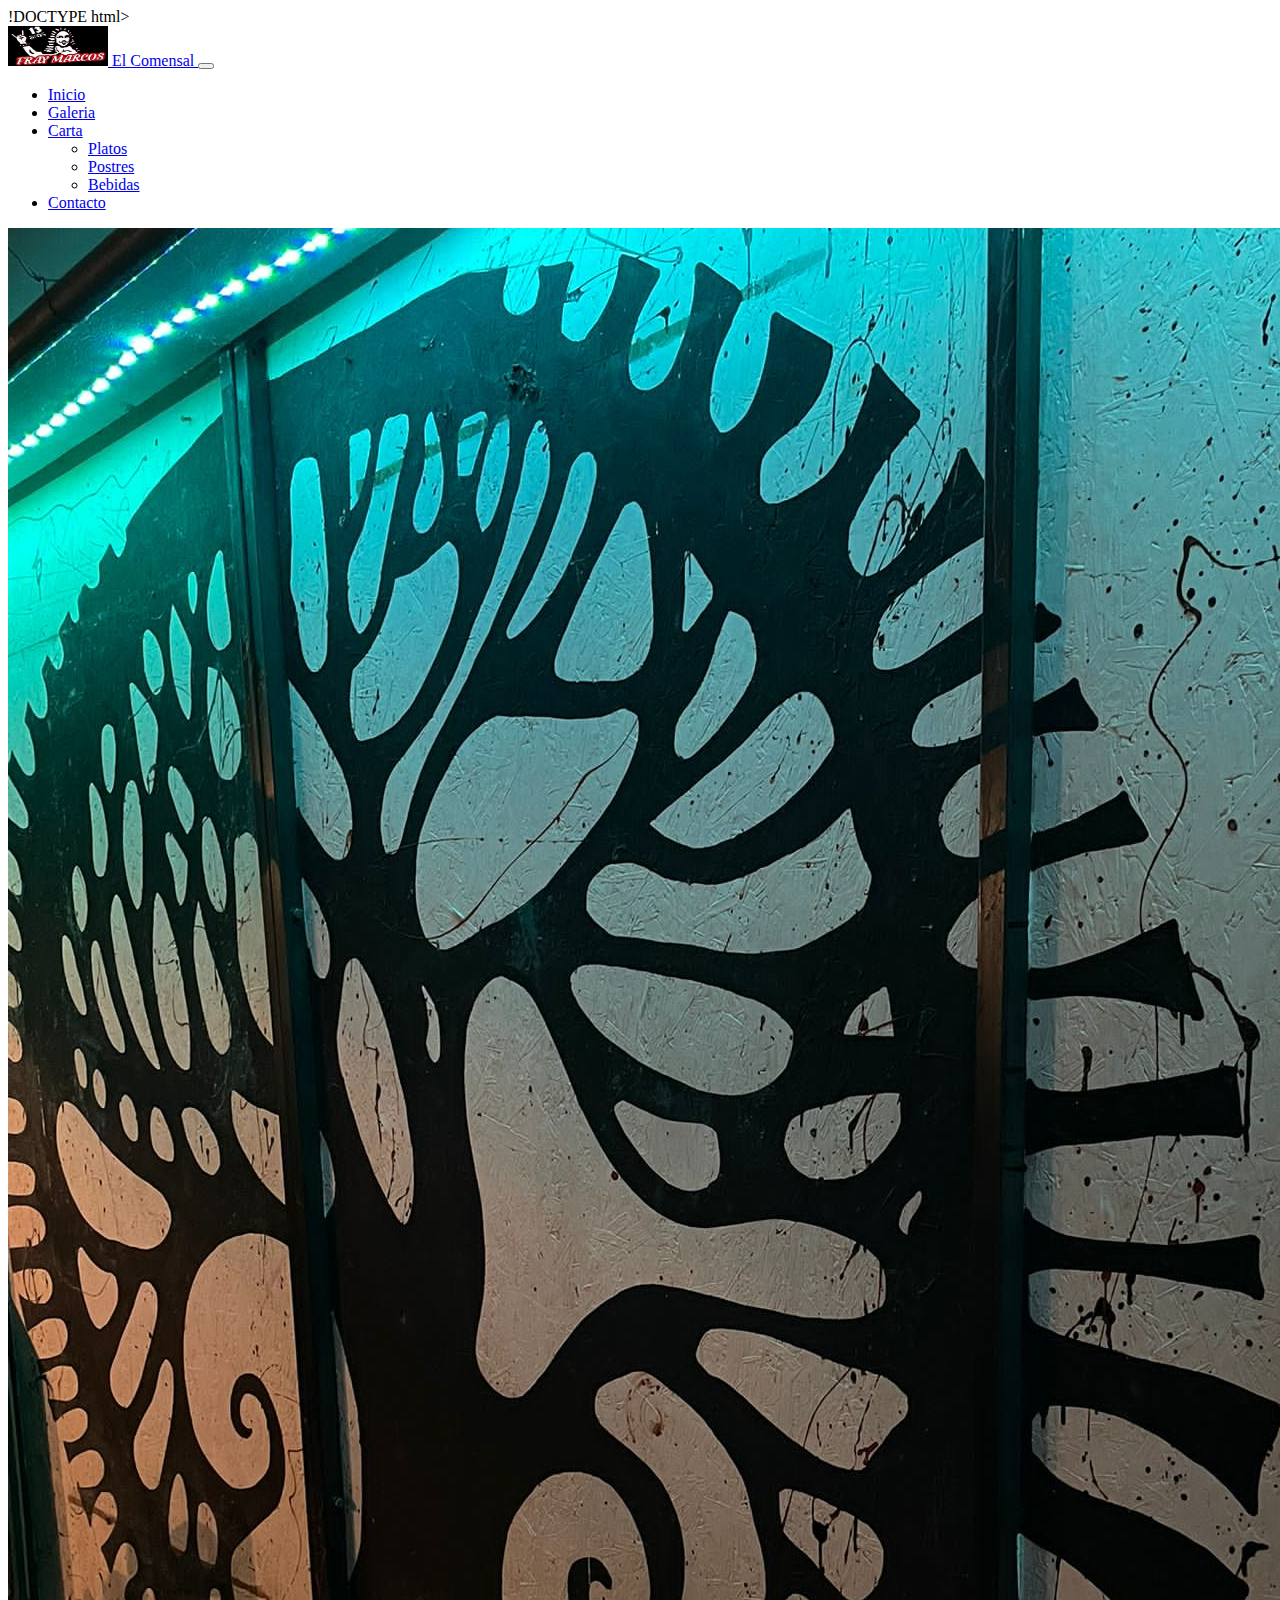
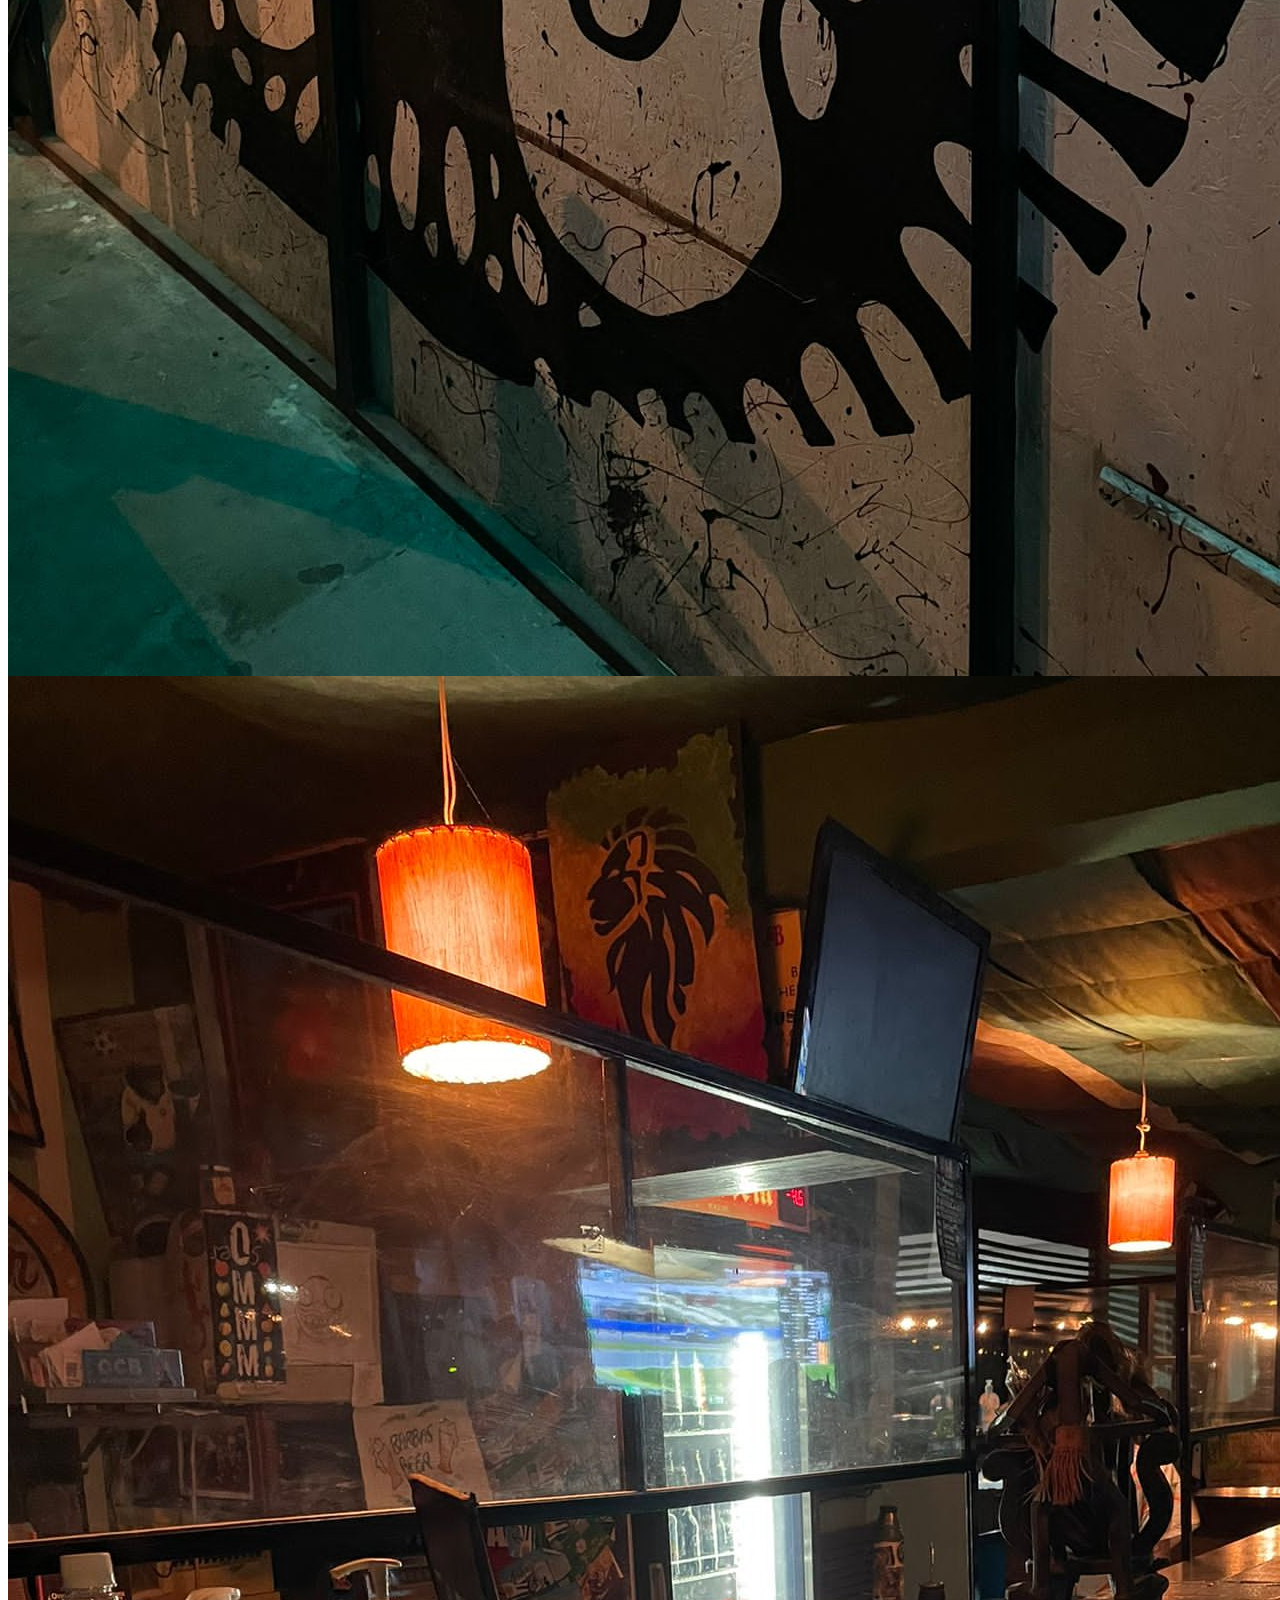
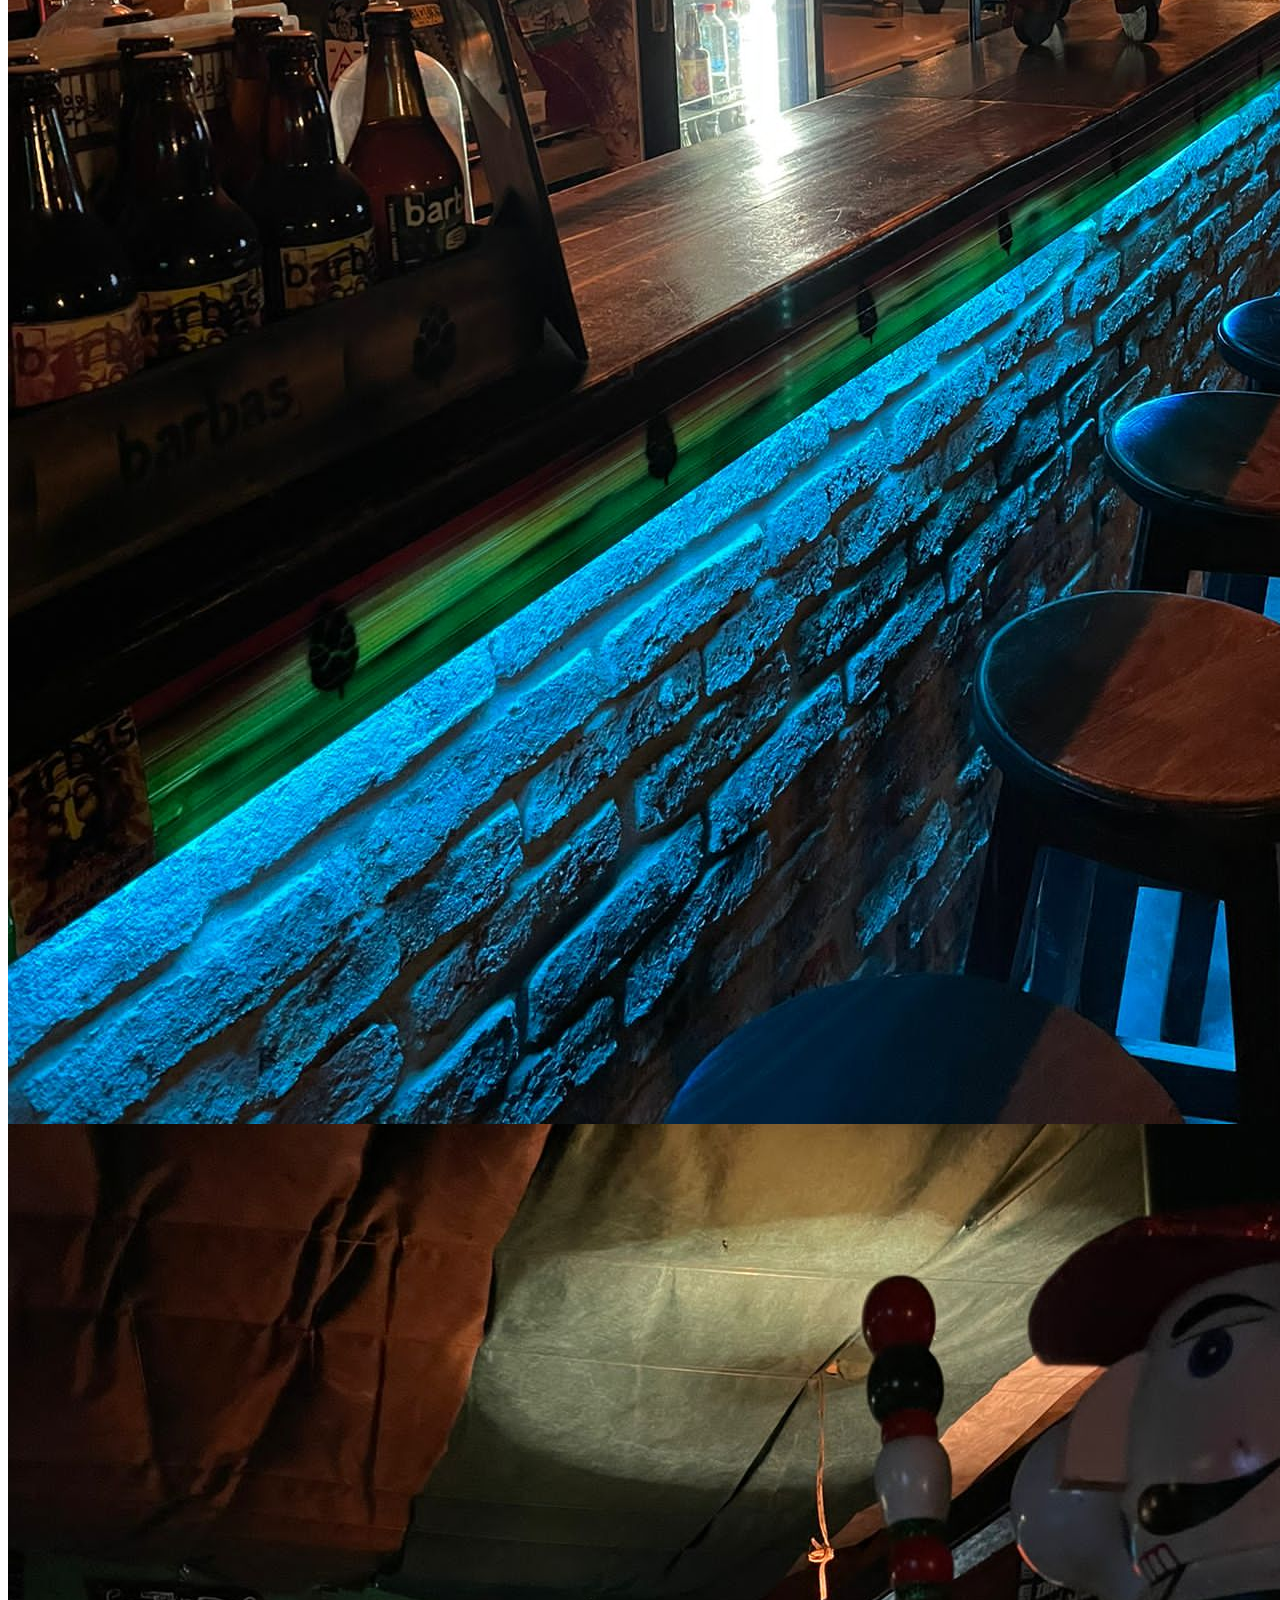
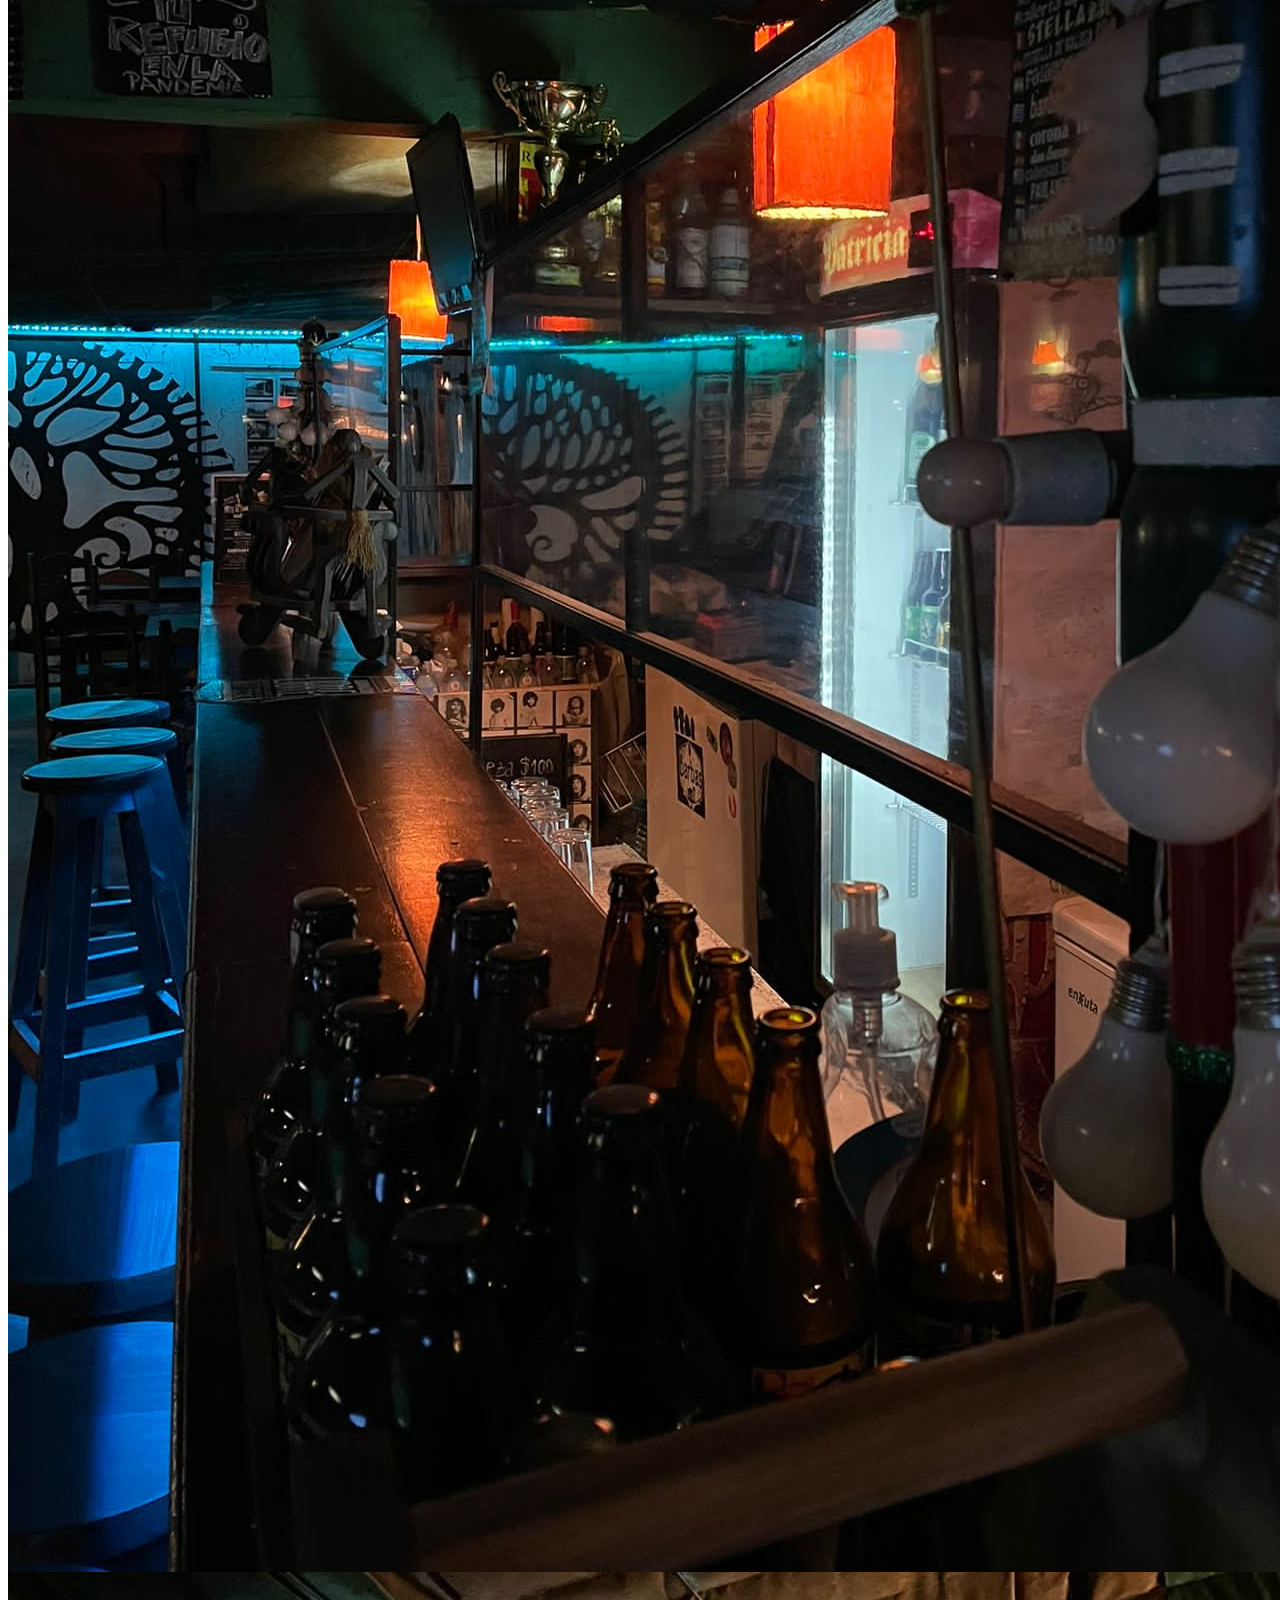
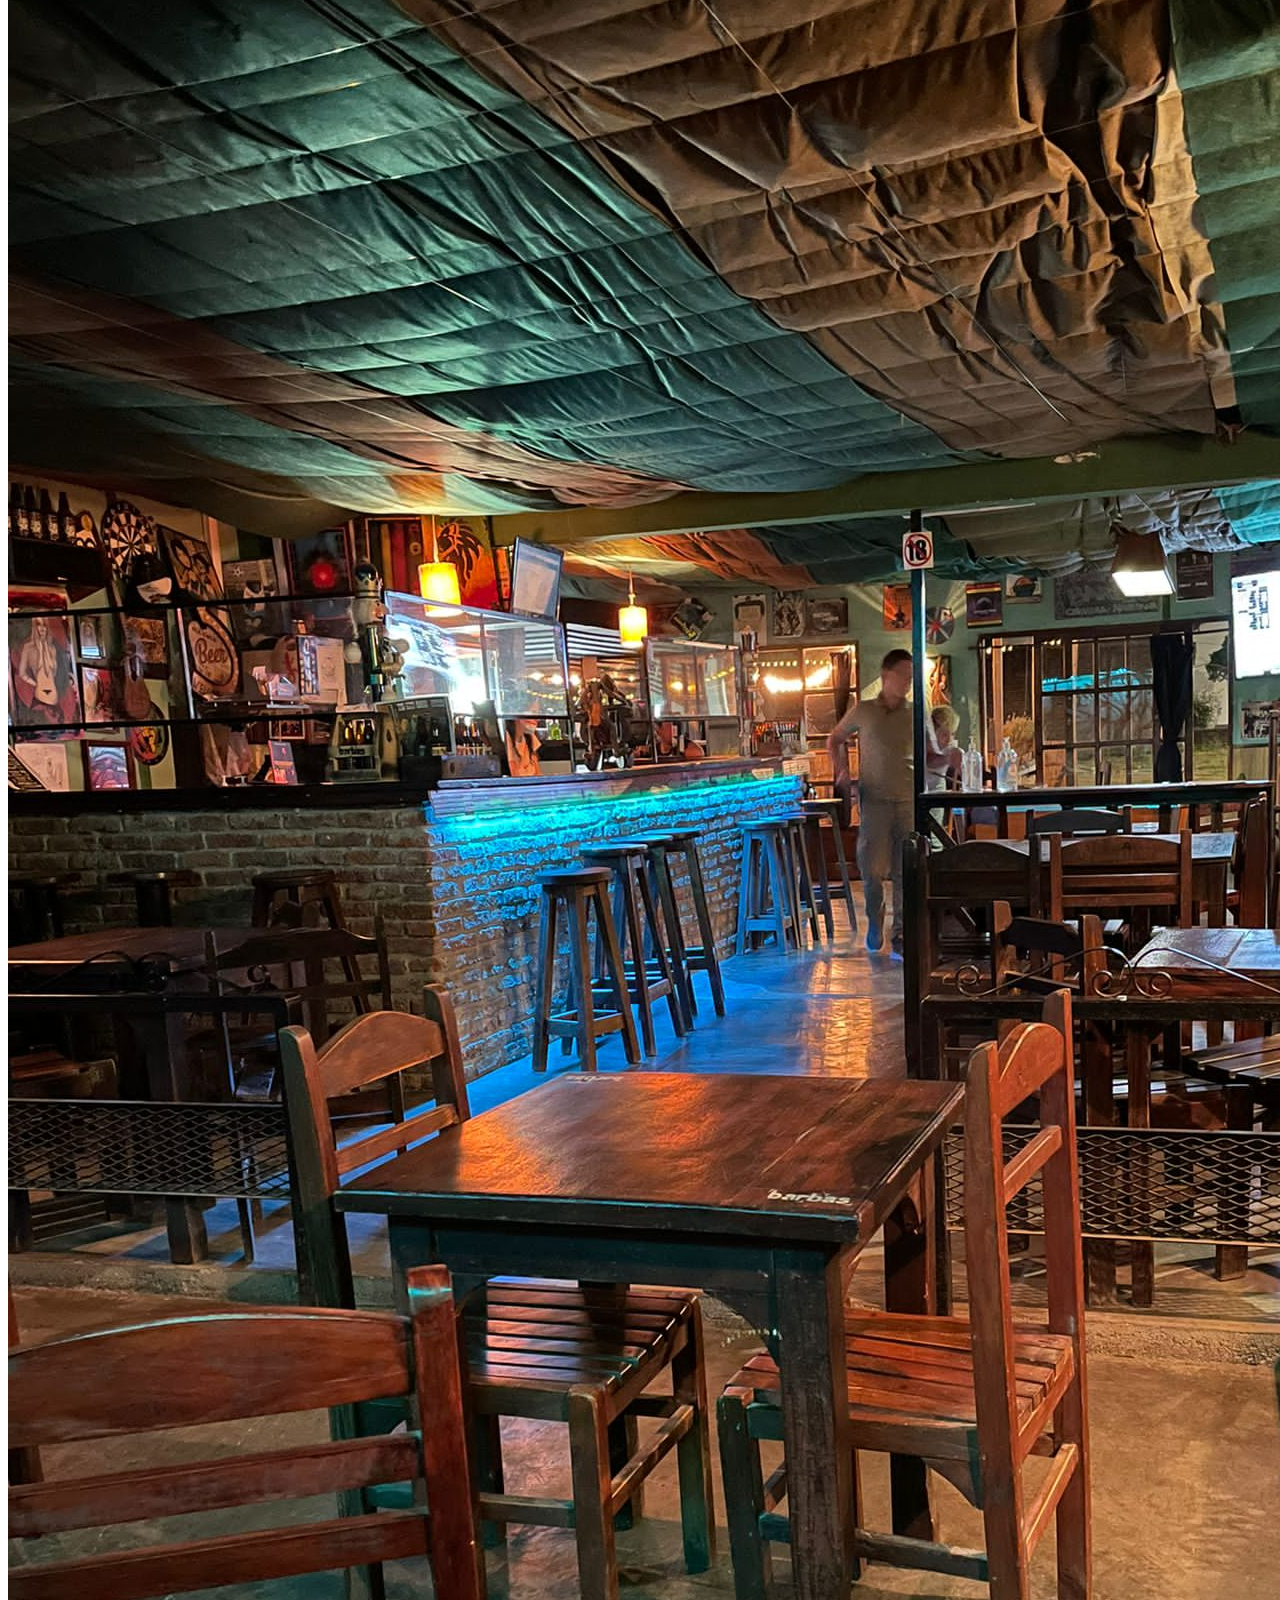
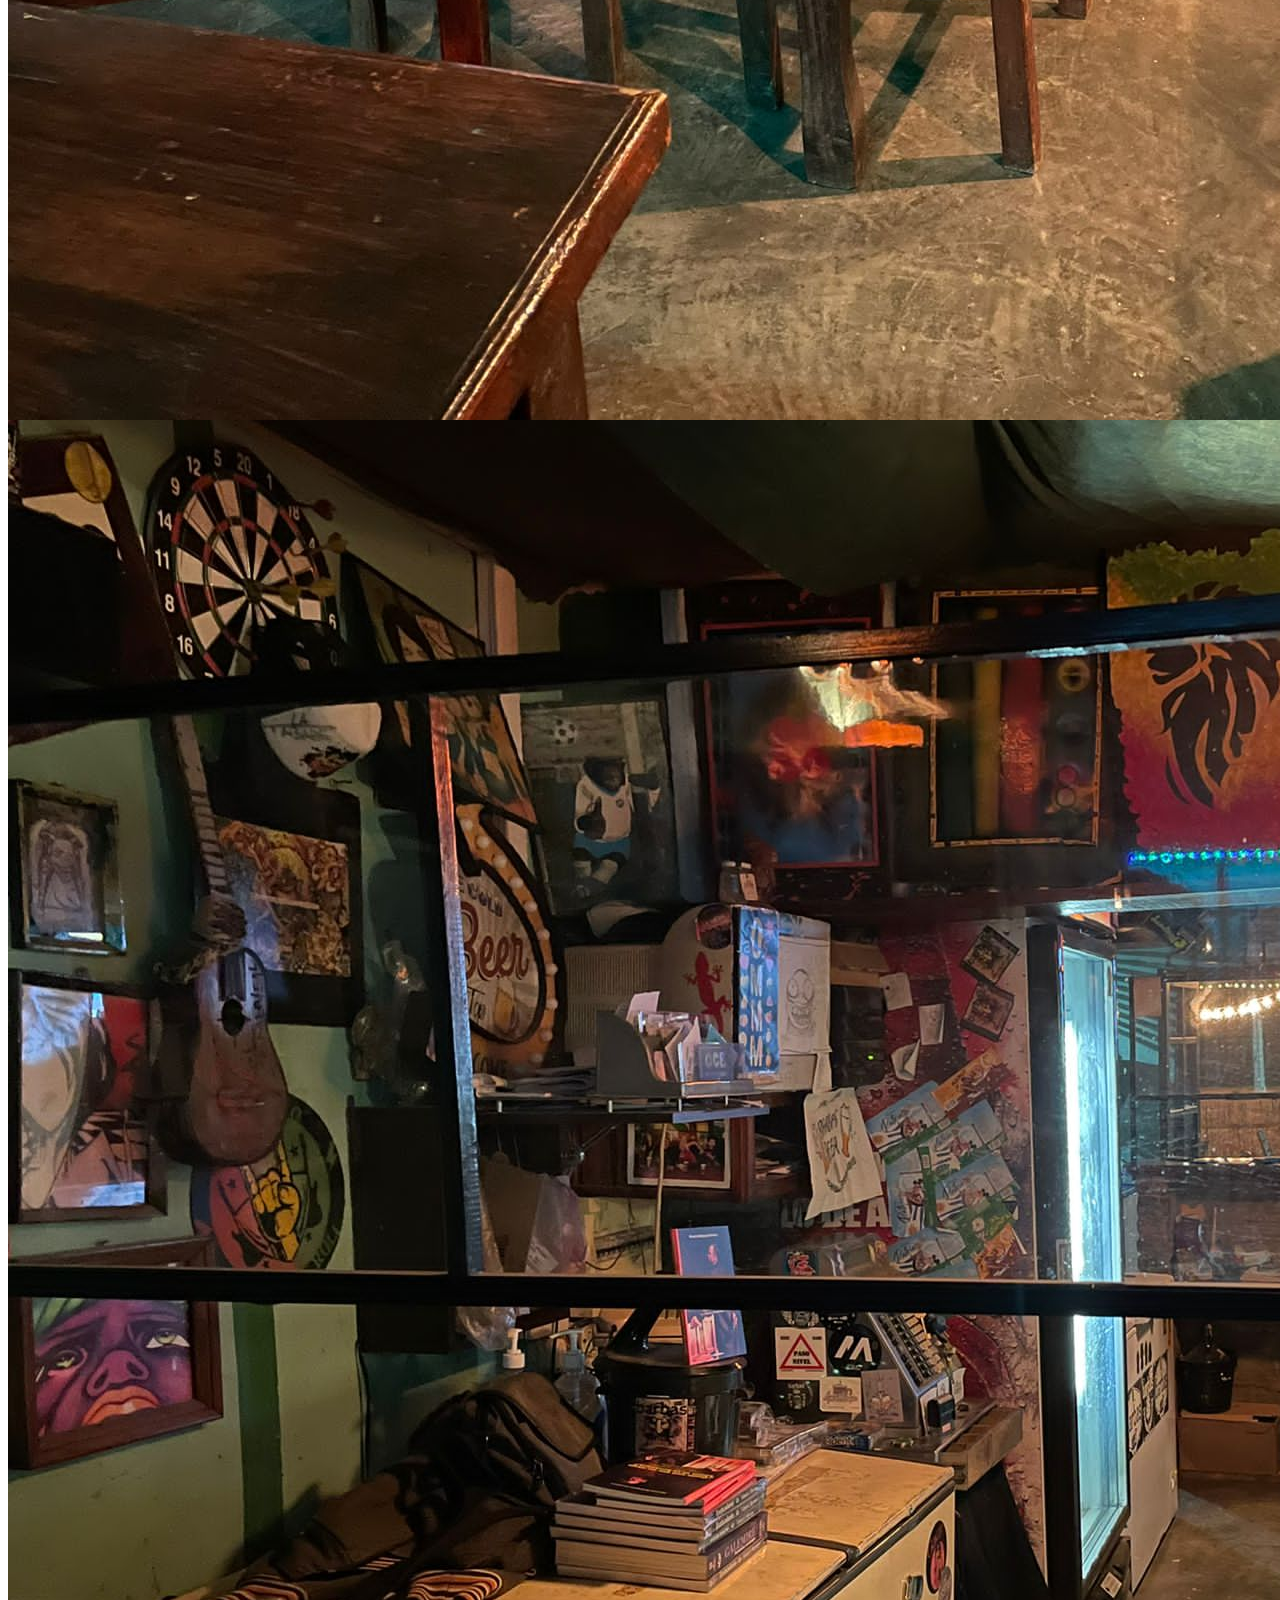
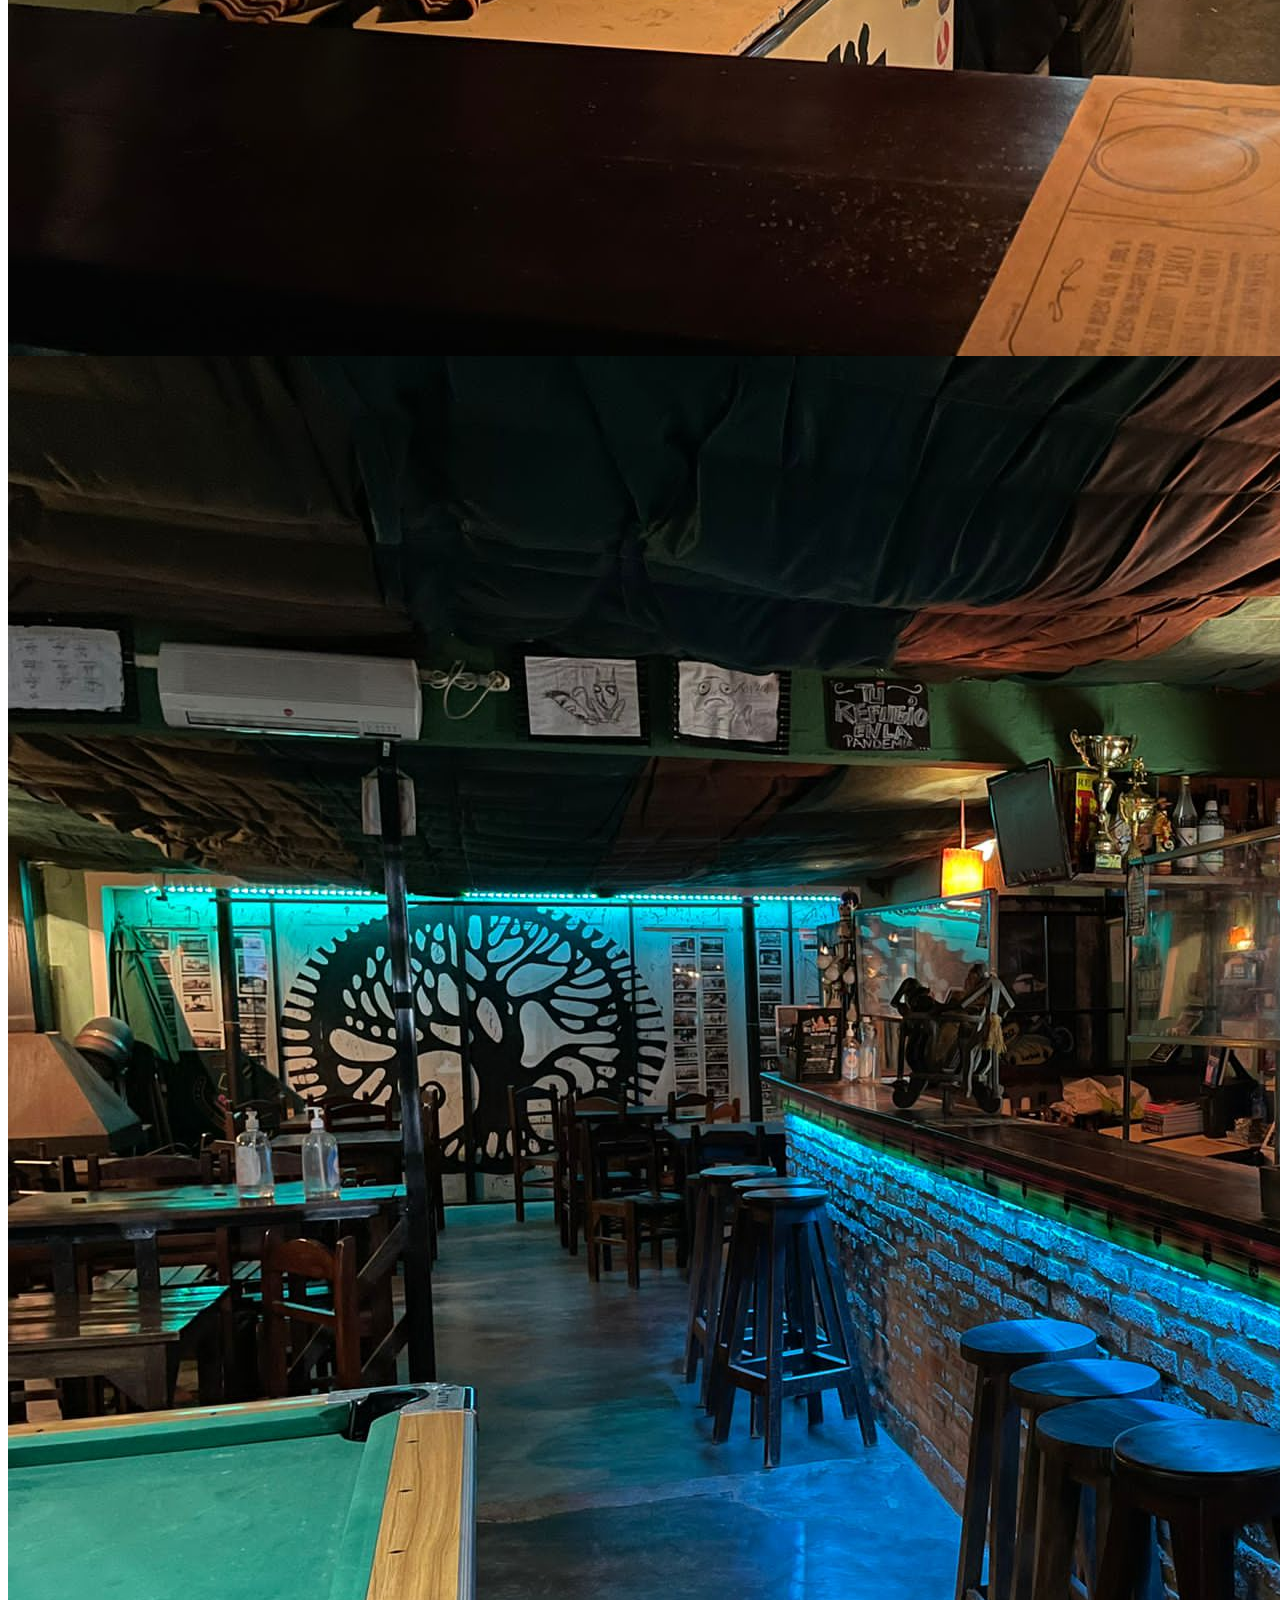
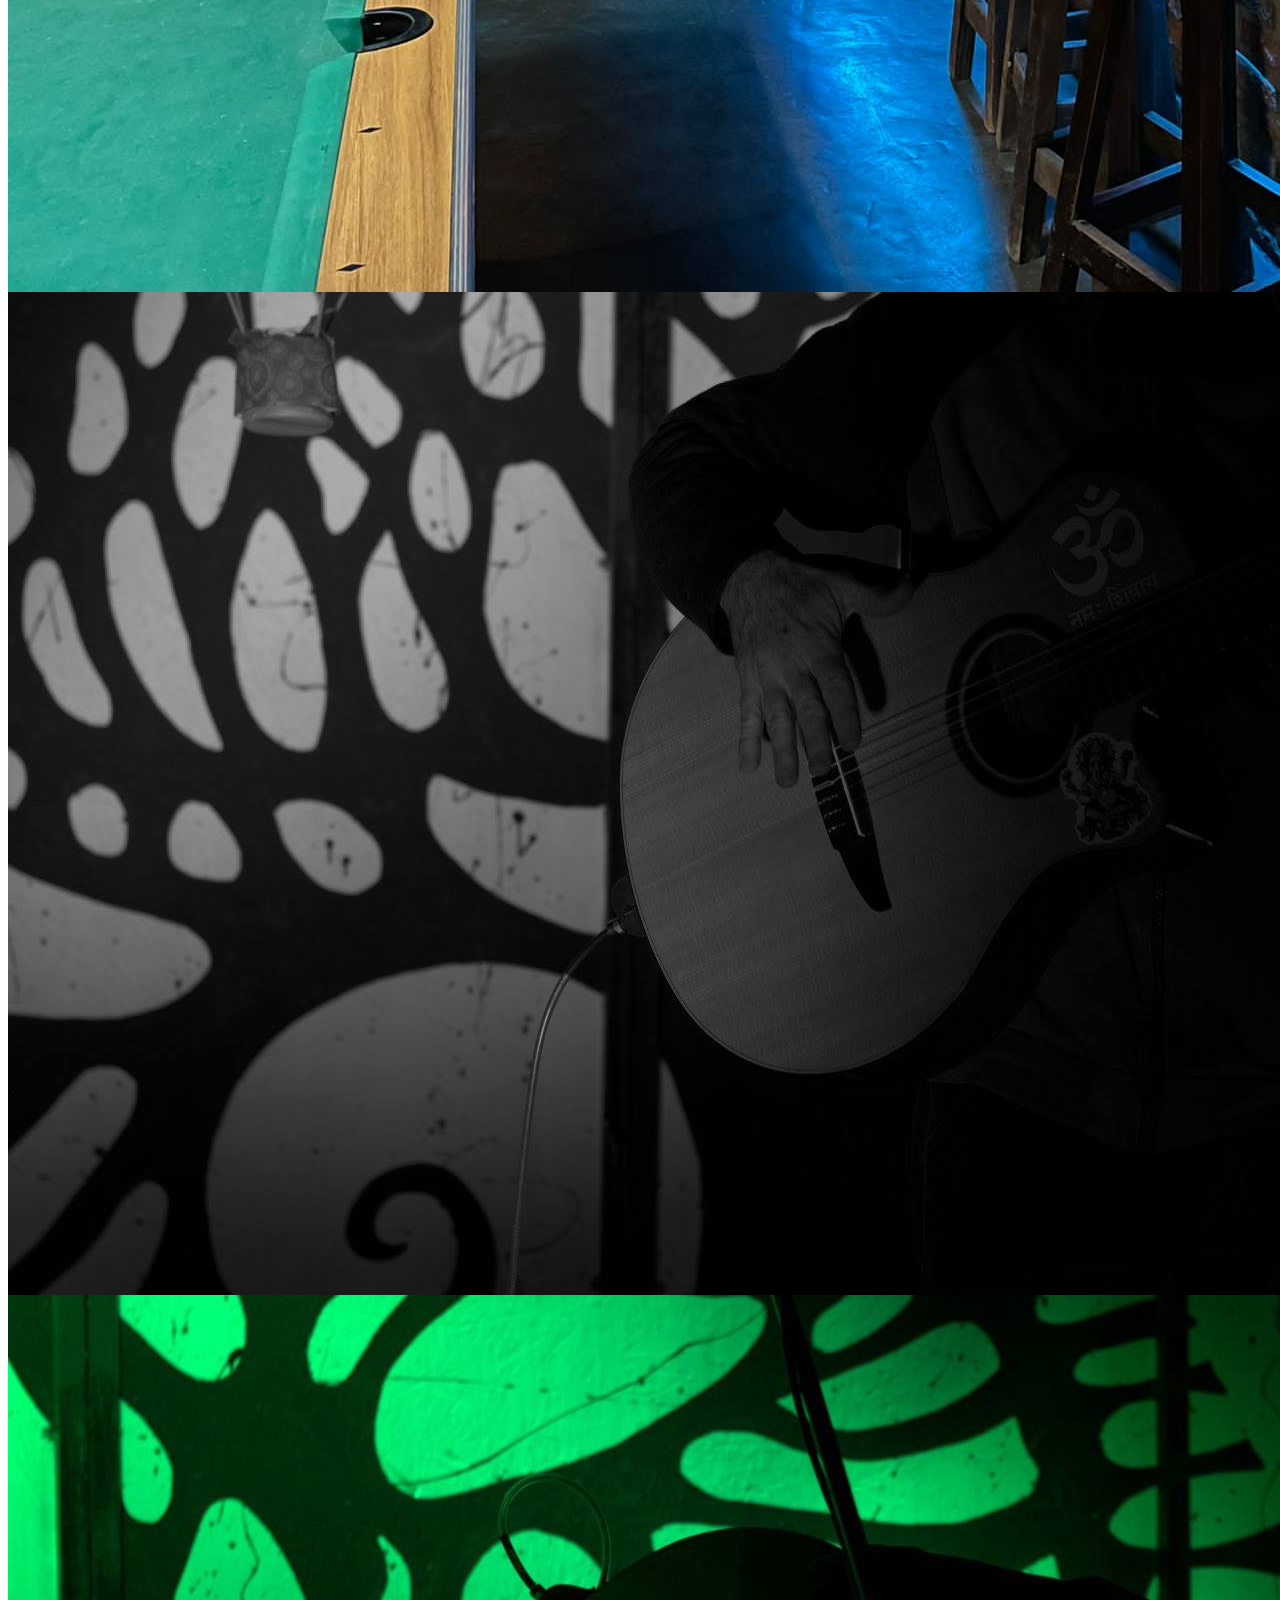
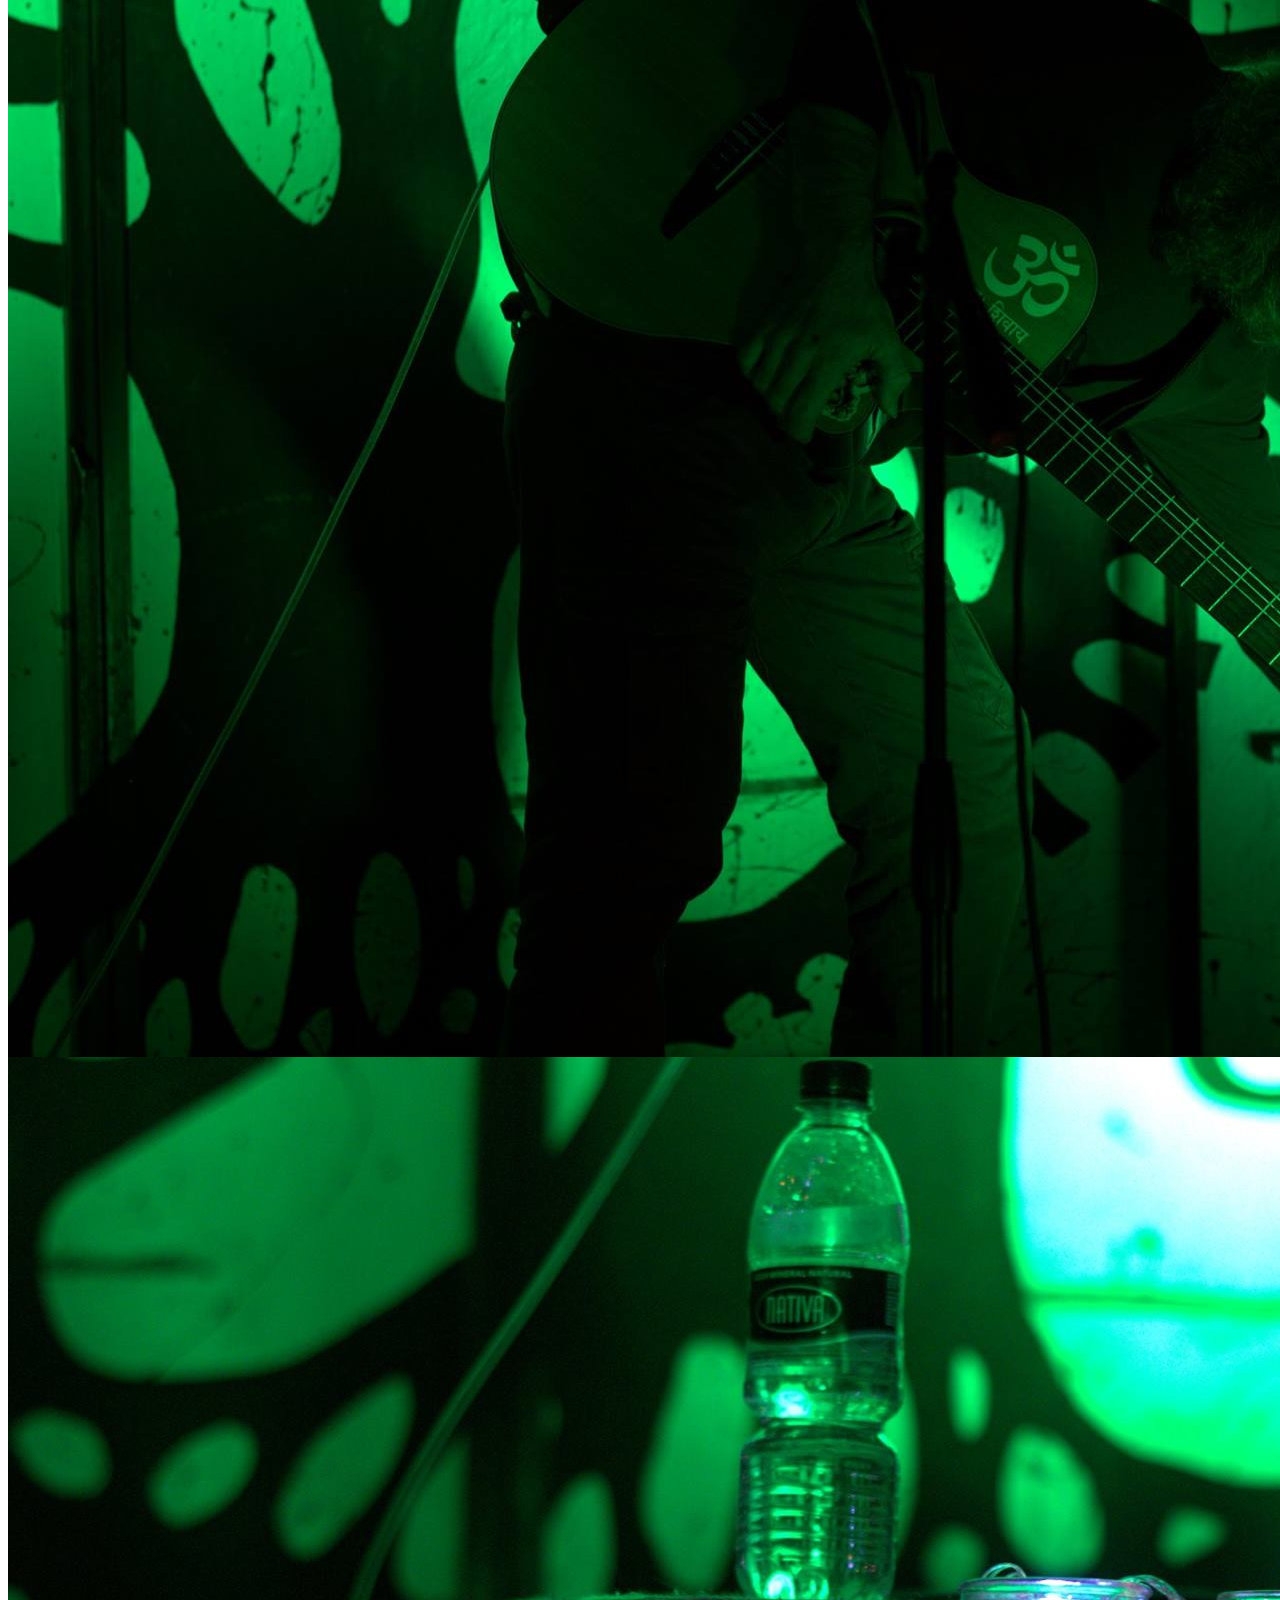
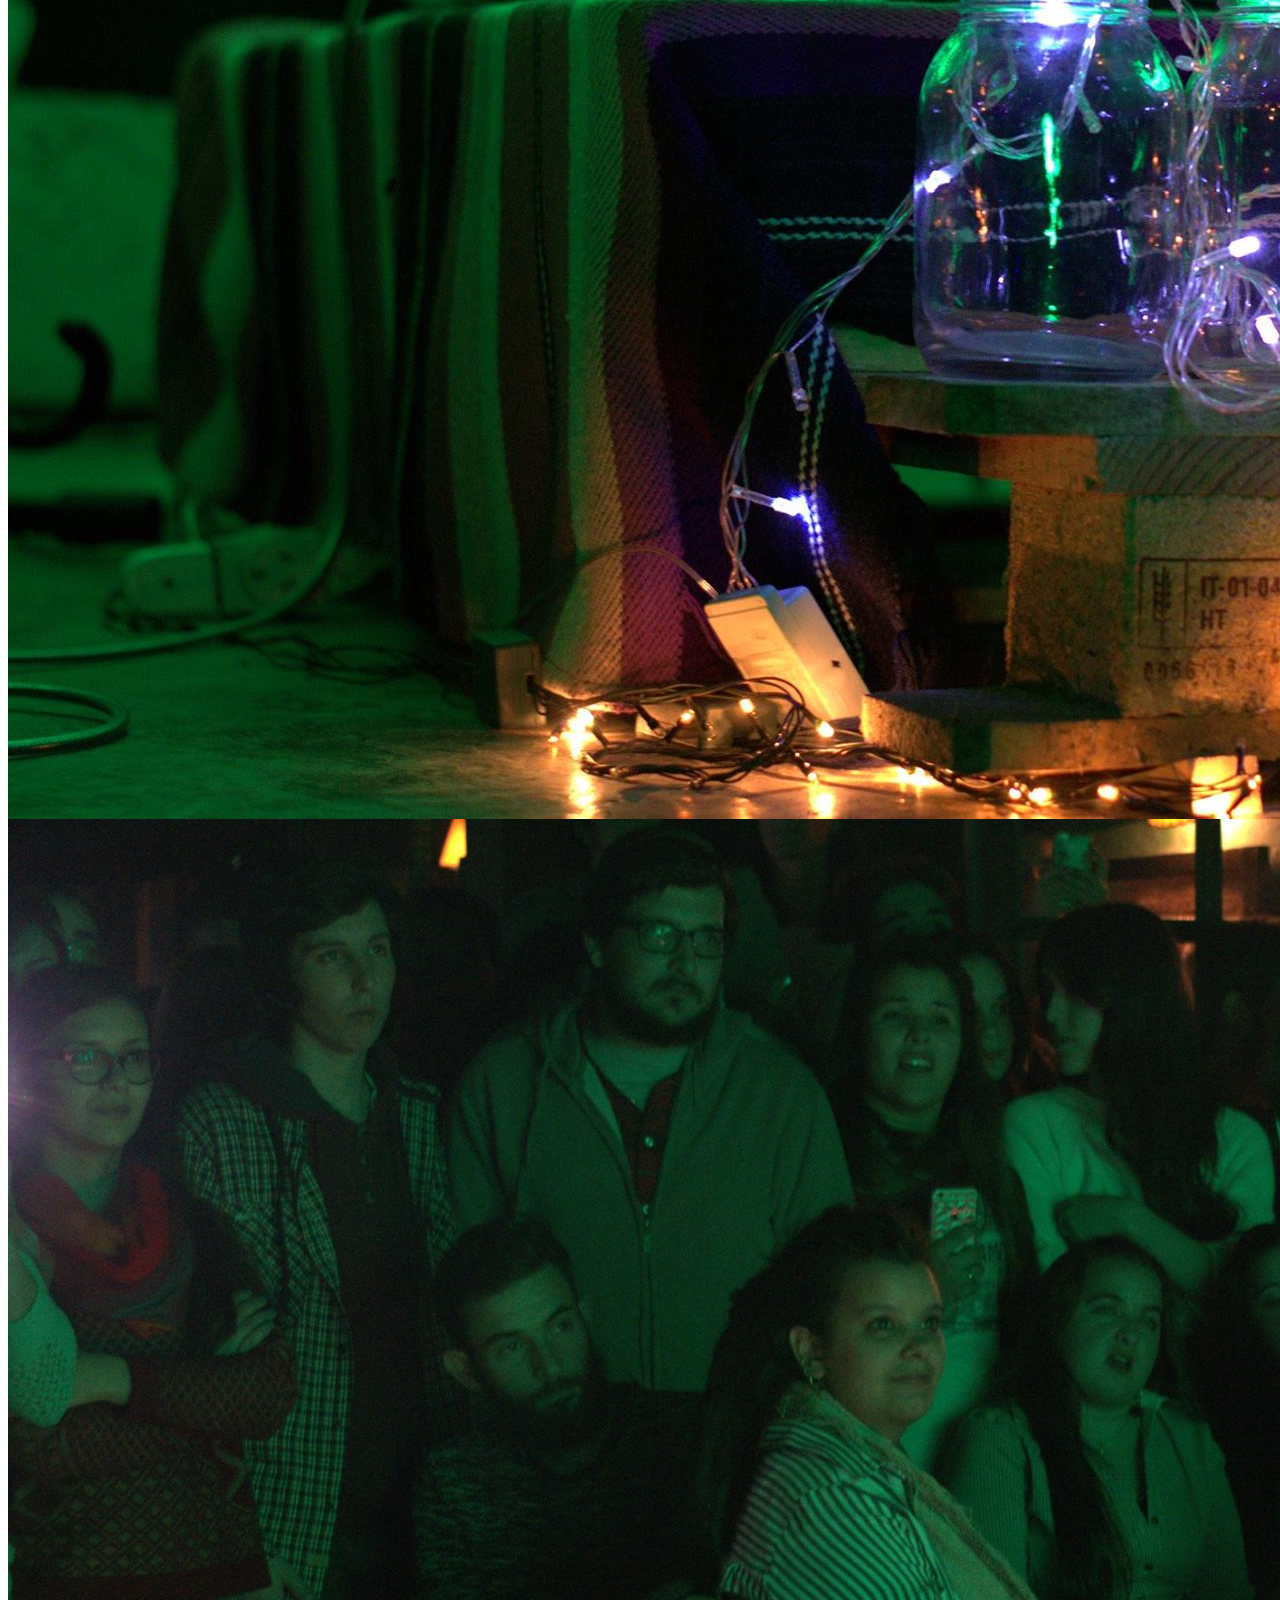
==== html/galeria.html @ 0923aa73 "segunda entrega del proyecto final" ====
!DOCTYPE html>
<html lang="en">
<head>
    <meta charset="UTF-8">
    <meta http-equiv="X-UA-Compatible" content="IE=edge">
    <meta name="viewport" content="width=device-width, initial-scale=1.0">
    <title>Galeria</title>
    <link href="https://cdn.jsdelivr.net/npm/bootstrap@5.2.0-beta1/dist/css/bootstrap.min.css" rel="stylesheet" integrity="sha384-0evHe/X+R7YkIZDRvuzKMRqM+OrBnVFBL6DOitfPri4tjfHxaWutUpFmBp4vmVor" crossorigin="anonymous">
    <link rel="stylesheet" href="https://cdn.jsdelivr.net/npm/bootstrap-icons@1.8.3/font/bootstrap-icons.css">
    <link rel="stylesheet" href="./css/galeria.css">
</head>
<body>
    


    <nav class="navbar navbar-dark navbar-expand-xxl bg-dark">
        <div class="container-fluid">
            <a class="navbar-brand" href="#">
                <img src="./img/Logo El Comensal.jpeg" alt="" width="100" height="40" class="d-inline-block align-text-top">
                El Comensal
              </a>
          <button class="navbar-toggler" type="button" data-bs-toggle="collapse" data-bs-target="#navbarNavDropdown" aria-controls="navbarNavDropdown" aria-expanded="false" aria-label="Toggle navigation">
            <span class="navbar-toggler-icon"></span>
          </button>
          <div class="collapse navbar-collapse" id="navbarNavDropdown">
            <ul class="navbar-nav">
              <li class="nav-item">
                <a class="nav-link active" aria-current="page" href="./">Inicio</a>
              </li>
              <li class="nav-item">
                <a class="nav-link" href="#">Galeria</a>
              </li>
              <li class="nav-item dropdown">
                <a class="nav-link dropdown-toggle" href="#" id="navbarDropdownMenuLink" role="button" data-bs-toggle="dropdown" aria-expanded="false">
                  Carta
                </a>
                <ul class="dropdown-menu" aria-labelledby="navbarDropdownMenuLink">
                  <li><a class="dropdown-item" href="#">Platos</a></li>
                  <li><a class="dropdown-item" href="#">Postres</a></li>
                  <li><a class="dropdown-item" href="#">Bebidas</a></li>
                </ul>
              </li>
              <li class="nav-item">
                <a class="nav-link" href="#">Contacto</a>
              </li>
             
            </ul>
          </div>
        </div>
      </nav>

      <div id="carouselExampleControlsNoTouching" class="carousel slide" data-bs-touch="false" data-bs-interval="false">
        <div class="carousel-inner">
          <div class="carousel-item active">
            <img src="./img/local 1.jpeg" class="d-block w-100" alt="...">
          </div>
          <div class="carousel-item">
            <img src="./img/local 2.jpeg" class="d-block w-100" alt="...">
          </div>
          <div class="carousel-item">
            <img src="./img/local 3.jpeg" class="d-block w-100" alt="...">
          </div>
          <div class="carousel-item">
            <img src="./img/local 4.jpeg" class="d-block w-100" alt="...">
          </div>
          <div class="carousel-item">
            <img src="./img/local 5.jpeg" class="d-block w-100" alt="...">
          </div>
          <div class="carousel-item">
            <img src="./img/local 6.jpeg" class="d-block w-100" alt="...">
          </div>
          <div class="carousel-item">
            <img src="./img/local 7.jpg" class="d-block w-100" alt="...">
          </div>
          <div class="carousel-item">
            <img src="./img/local 8.jpg" class="d-block w-100" alt="...">
          </div>
          <div class="carousel-item">
            <img src="./img/local 9.jpg" class="d-block w-100" alt="...">
          </div>
          <div class="carousel-item">
            <img src="./img/local 10.jpg" class="d-block w-100" alt="...">
          </div>
        </div>
        <button class="carousel-control-prev" type="button" data-bs-target="#carouselExampleControlsNoTouching" data-bs-slide="prev">
          <span class="carousel-control-prev-icon" aria-hidden="true"></span>
          <span class="visually-hidden">Previous</span>
        </button>
        <button class="carousel-control-next" type="button" data-bs-target="#carouselExampleControlsNoTouching" data-bs-slide="next">
          <span class="carousel-control-next-icon" aria-hidden="true"></span>
          <span class="visually-hidden">Next</span>
        </button>
      </div>
          </div>
      </div>

      <nav class="navbar navbar-expand-xxl te bg-dark">
        <div class="container col col-md-4">
           <a class="btn btn-dark" href="https://api.whatsapp.com/send?phone=59899294134" role="button"><i class="bi bi-whatsapp"></i></a>
           <a class="btn btn-dark" href="https://www.instagram.com/elcomensal_fraymarcos/" role="button"><i class="bi bi-instagram"></i></a>
           <a class="btn btn-dark" href="https://www.facebook.com/profile.php?id=100004545285793" role="button"><i class="bi bi-facebook"></i></a>
       </div>
      </nav>

























 <!-- JavaScript Bundle with Popper -->
<script src="https://cdn.jsdelivr.net/npm/bootstrap@5.2.0-beta1/dist/js/bootstrap.bundle.min.js" integrity="sha384-pprn3073KE6tl6bjs2QrFaJGz5/SUsLqktiwsUTF55Jfv3qYSDhgCecCxMW52nD2" crossorigin="anonymous"></script>     
</body>
</html>
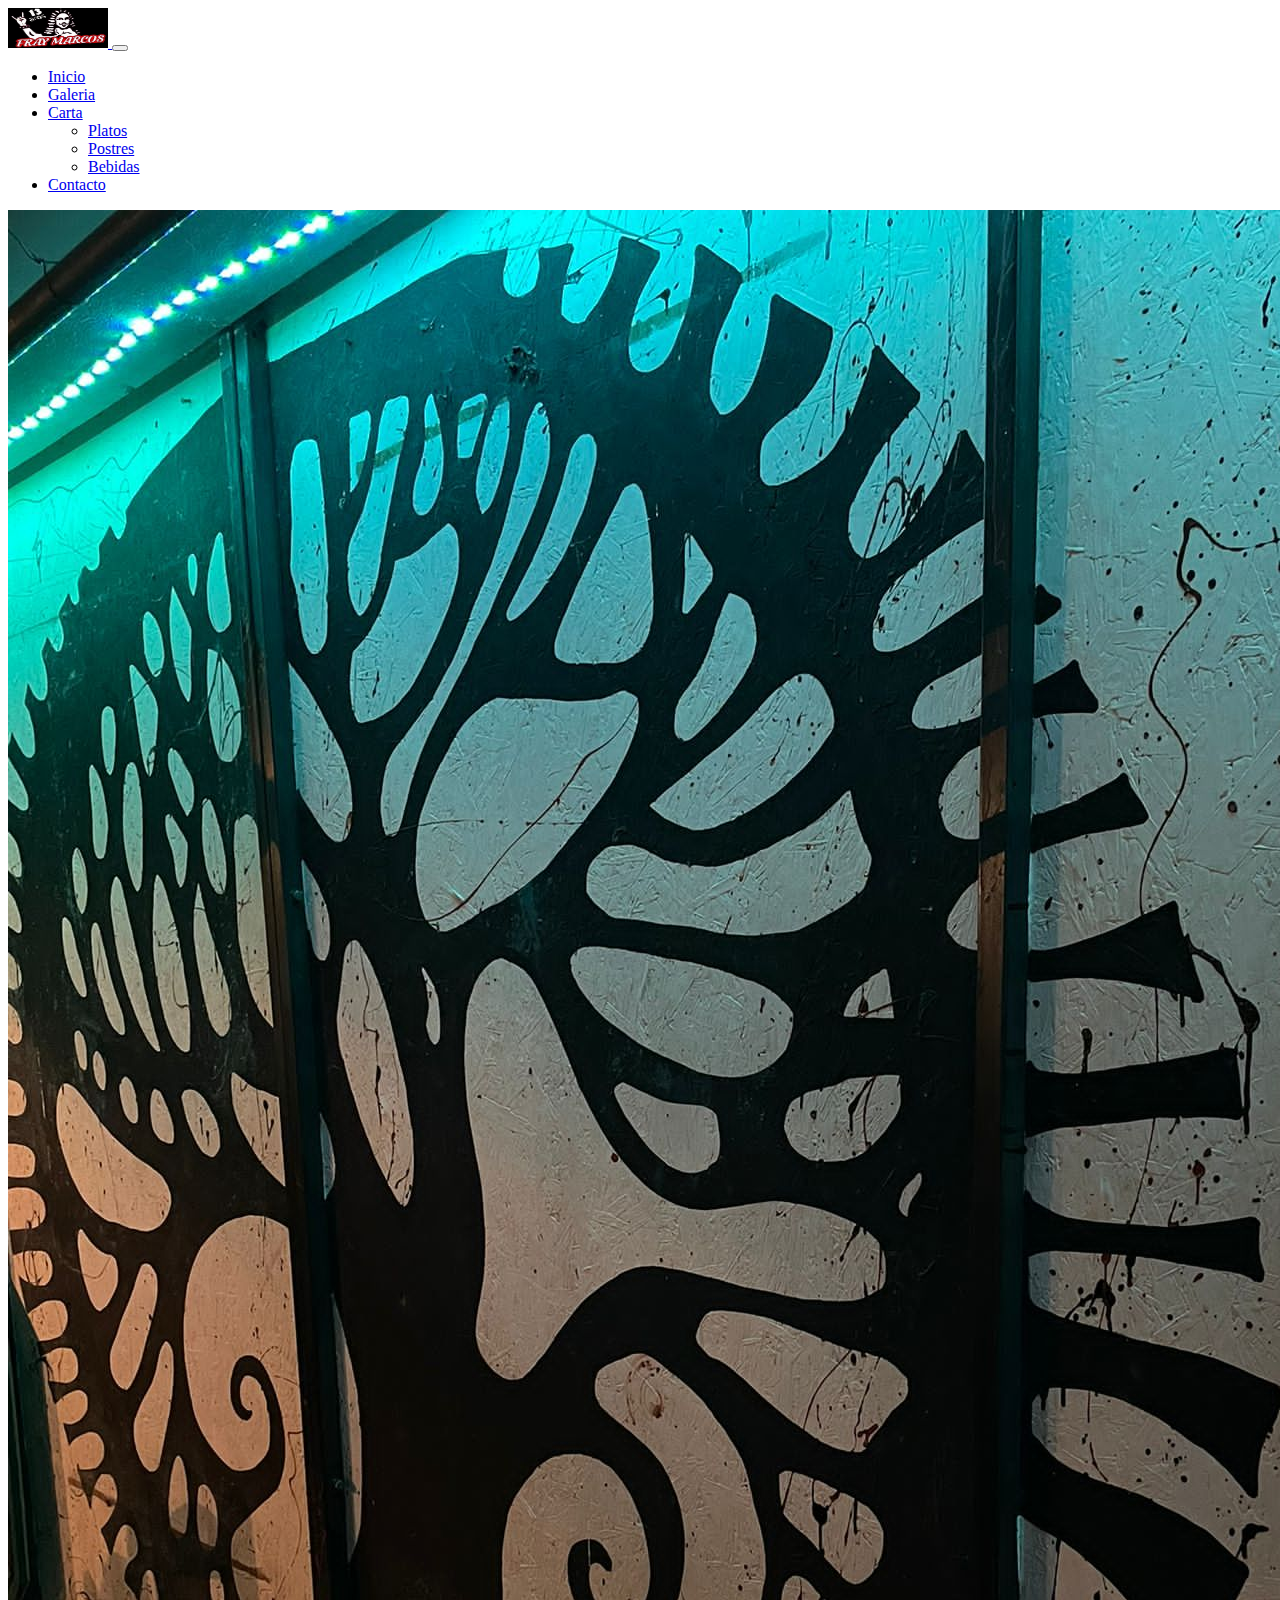
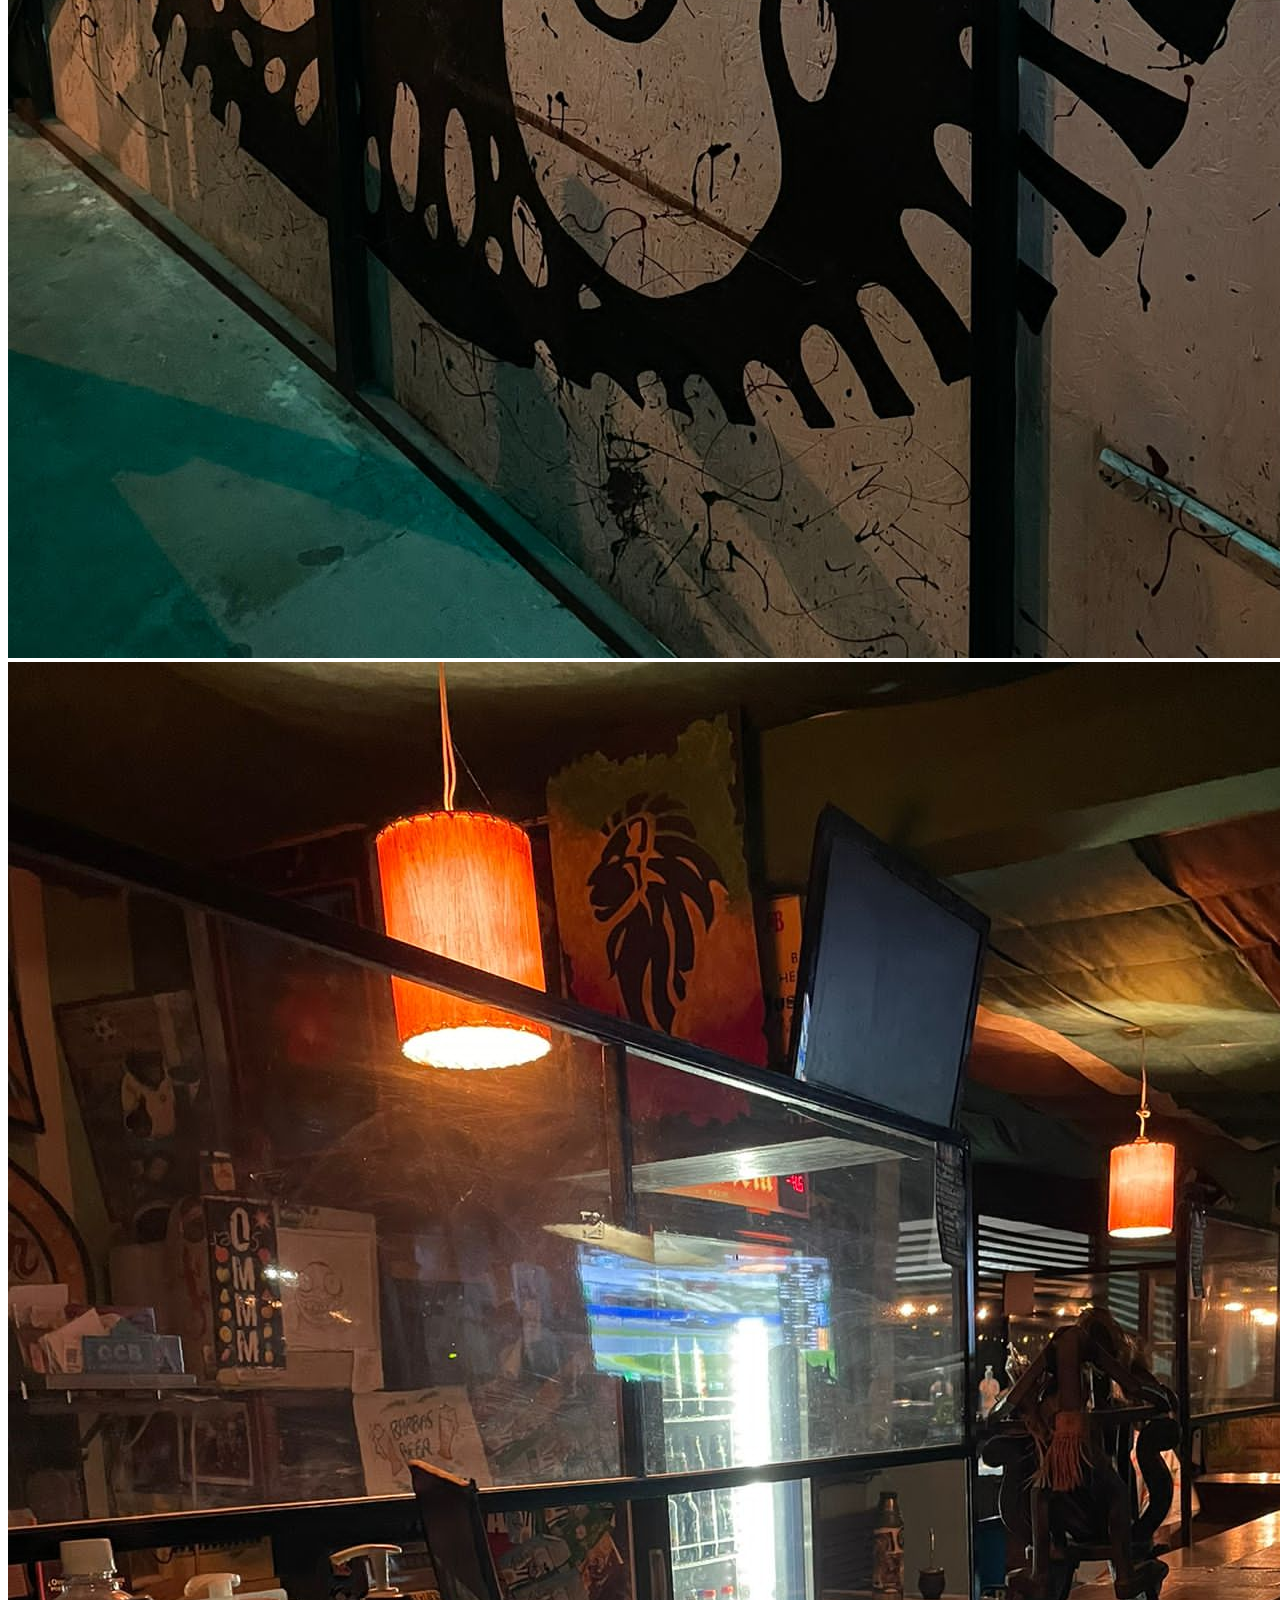
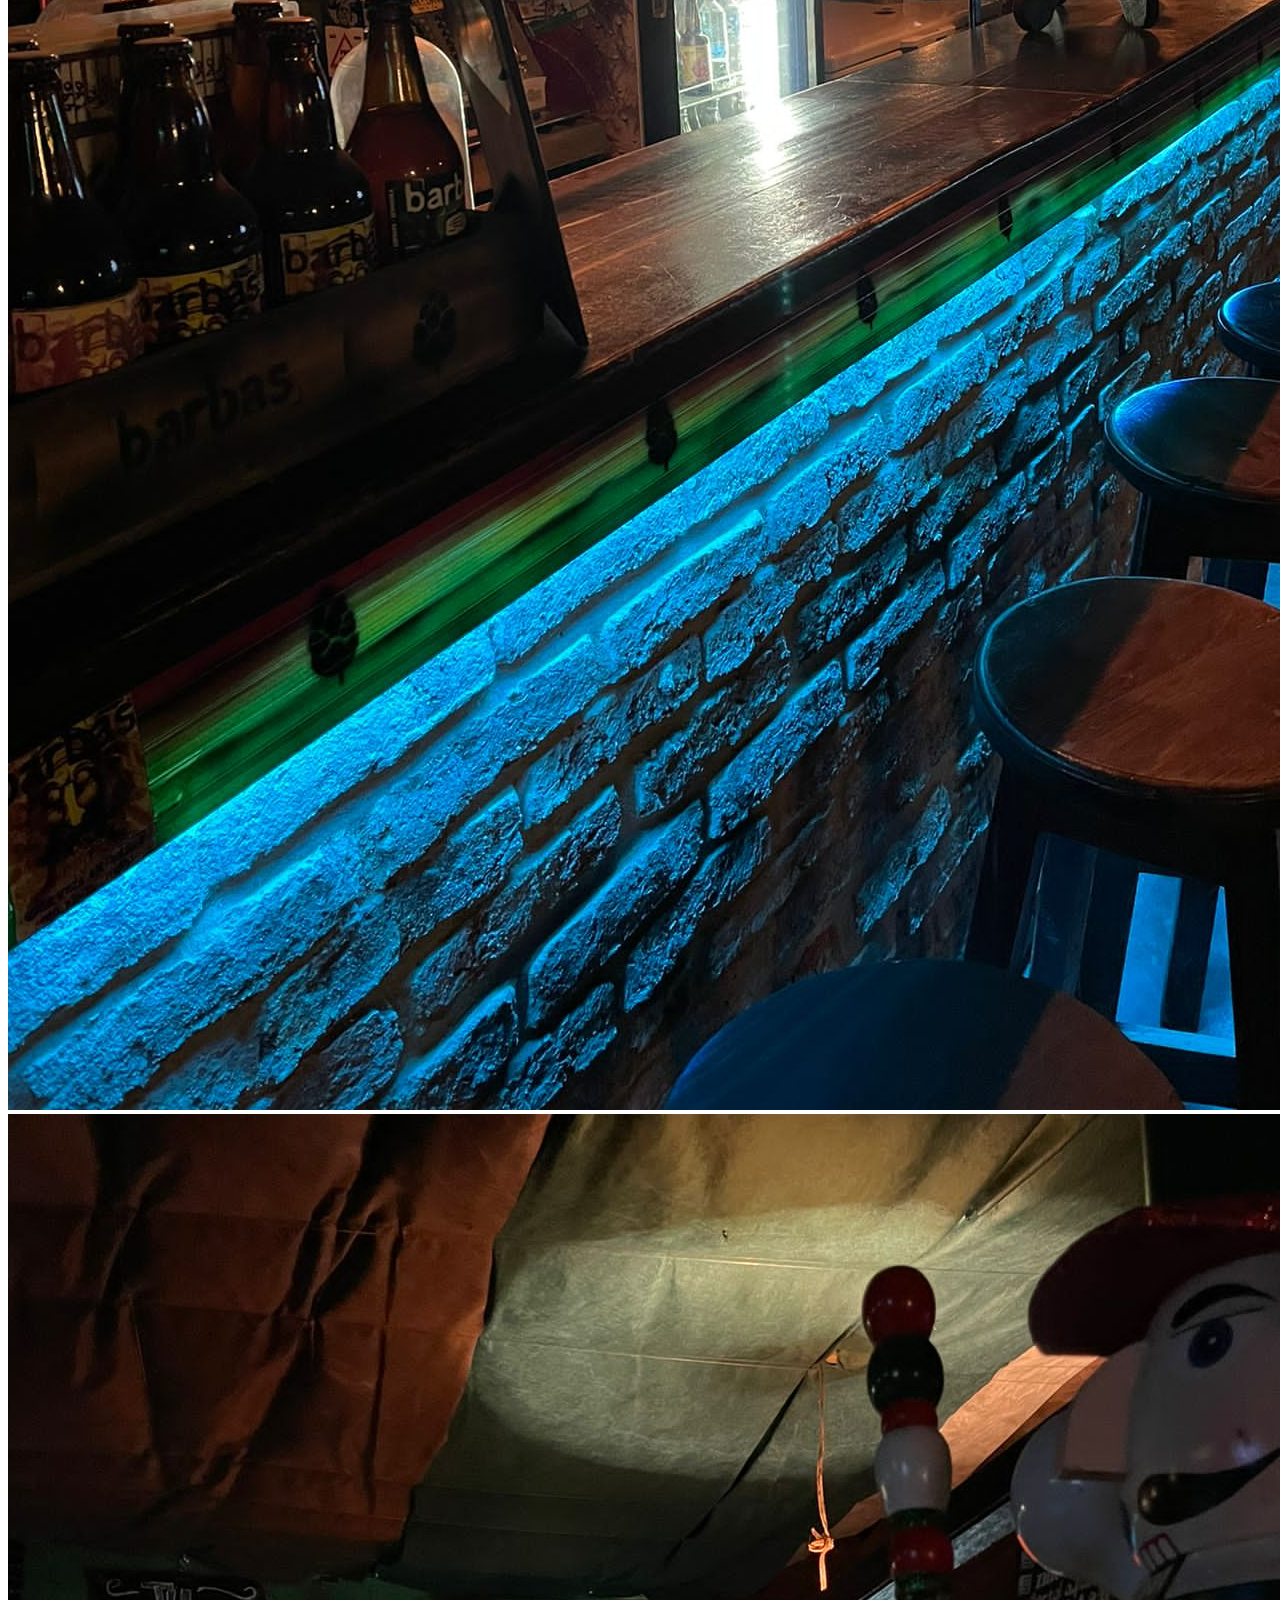
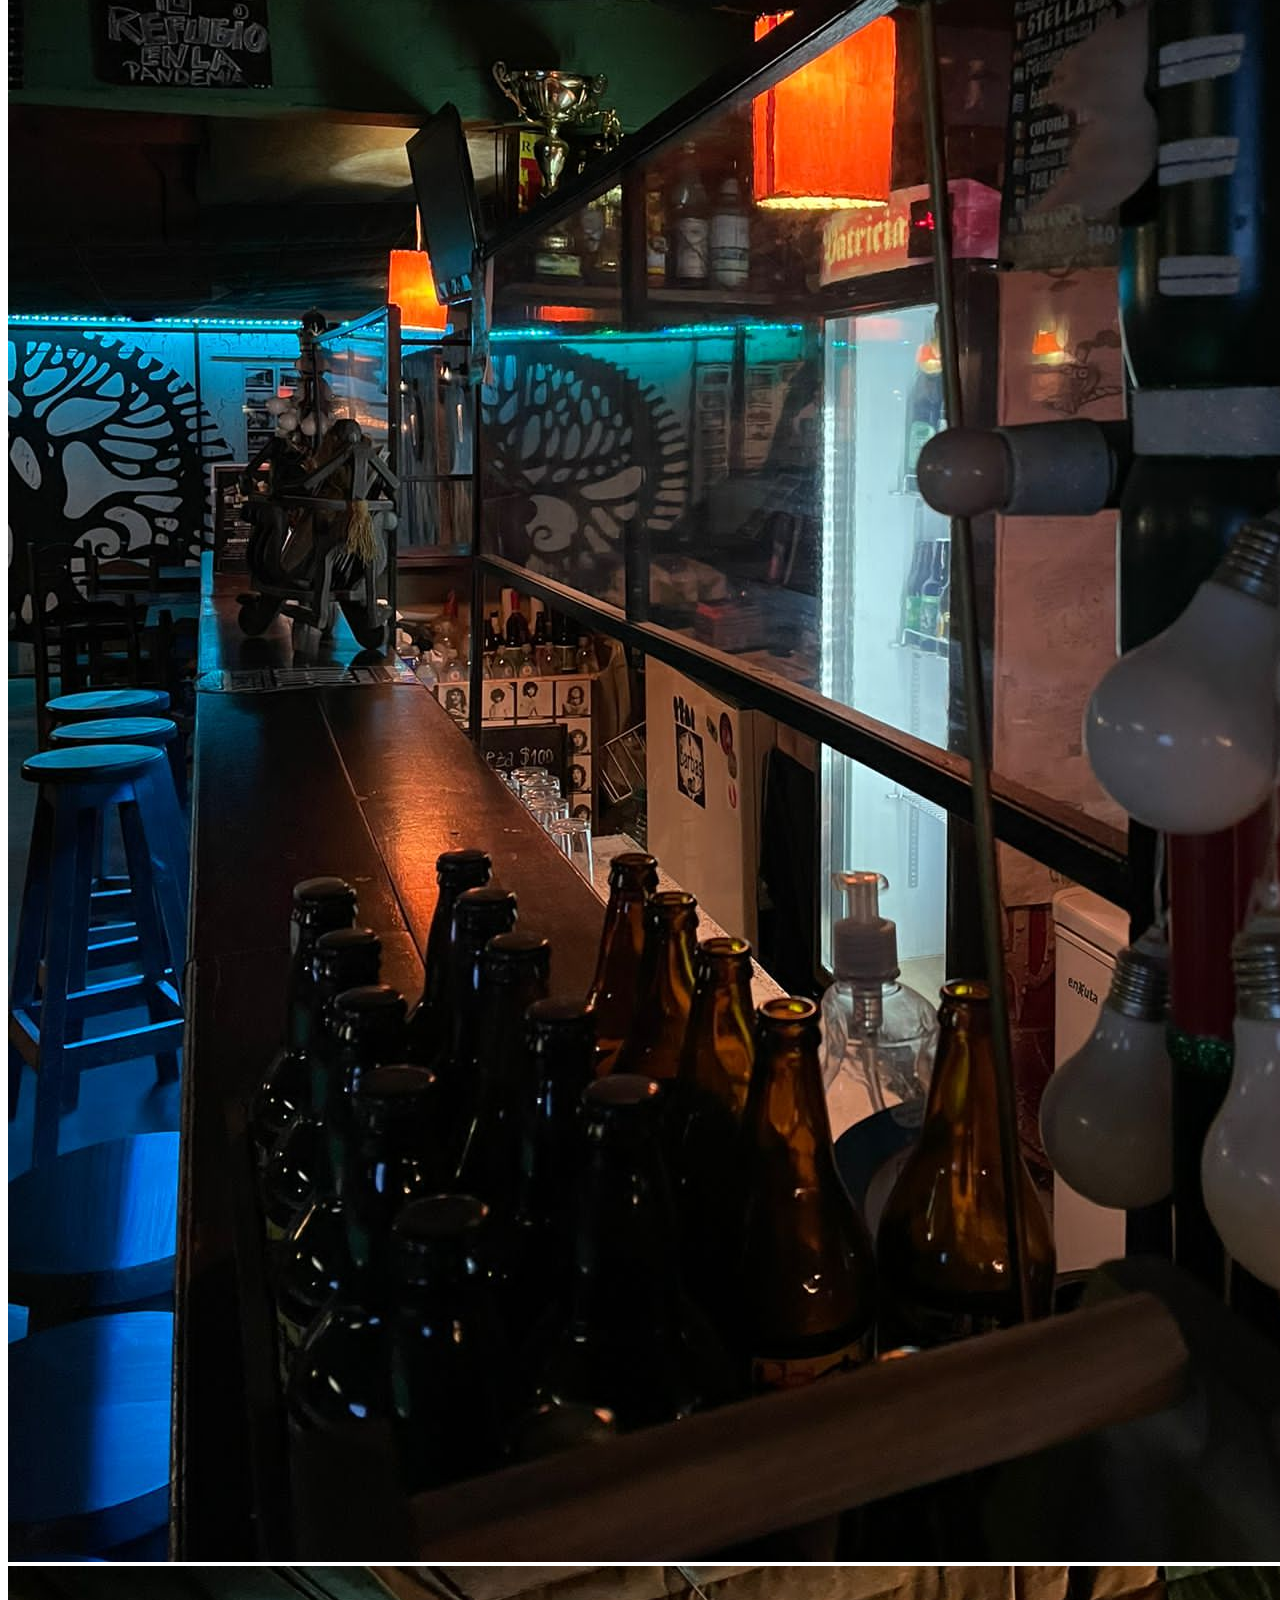
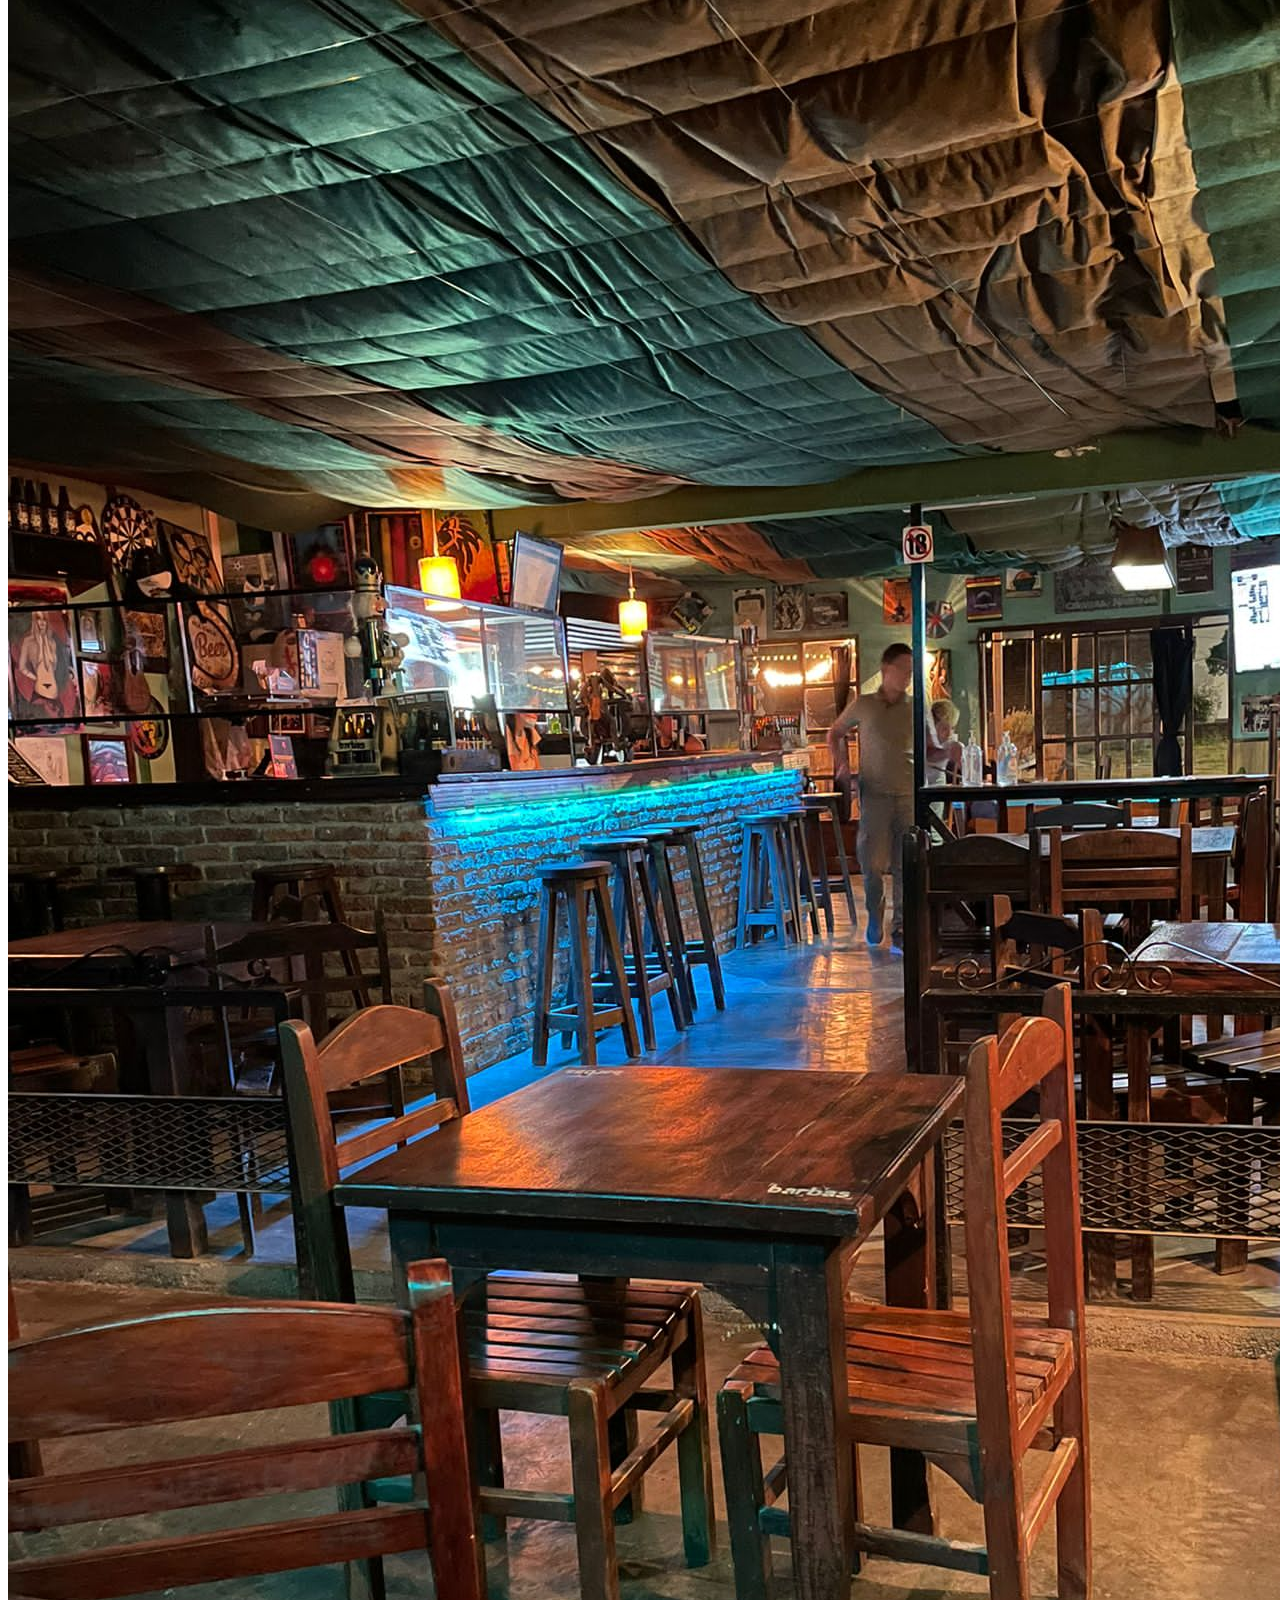
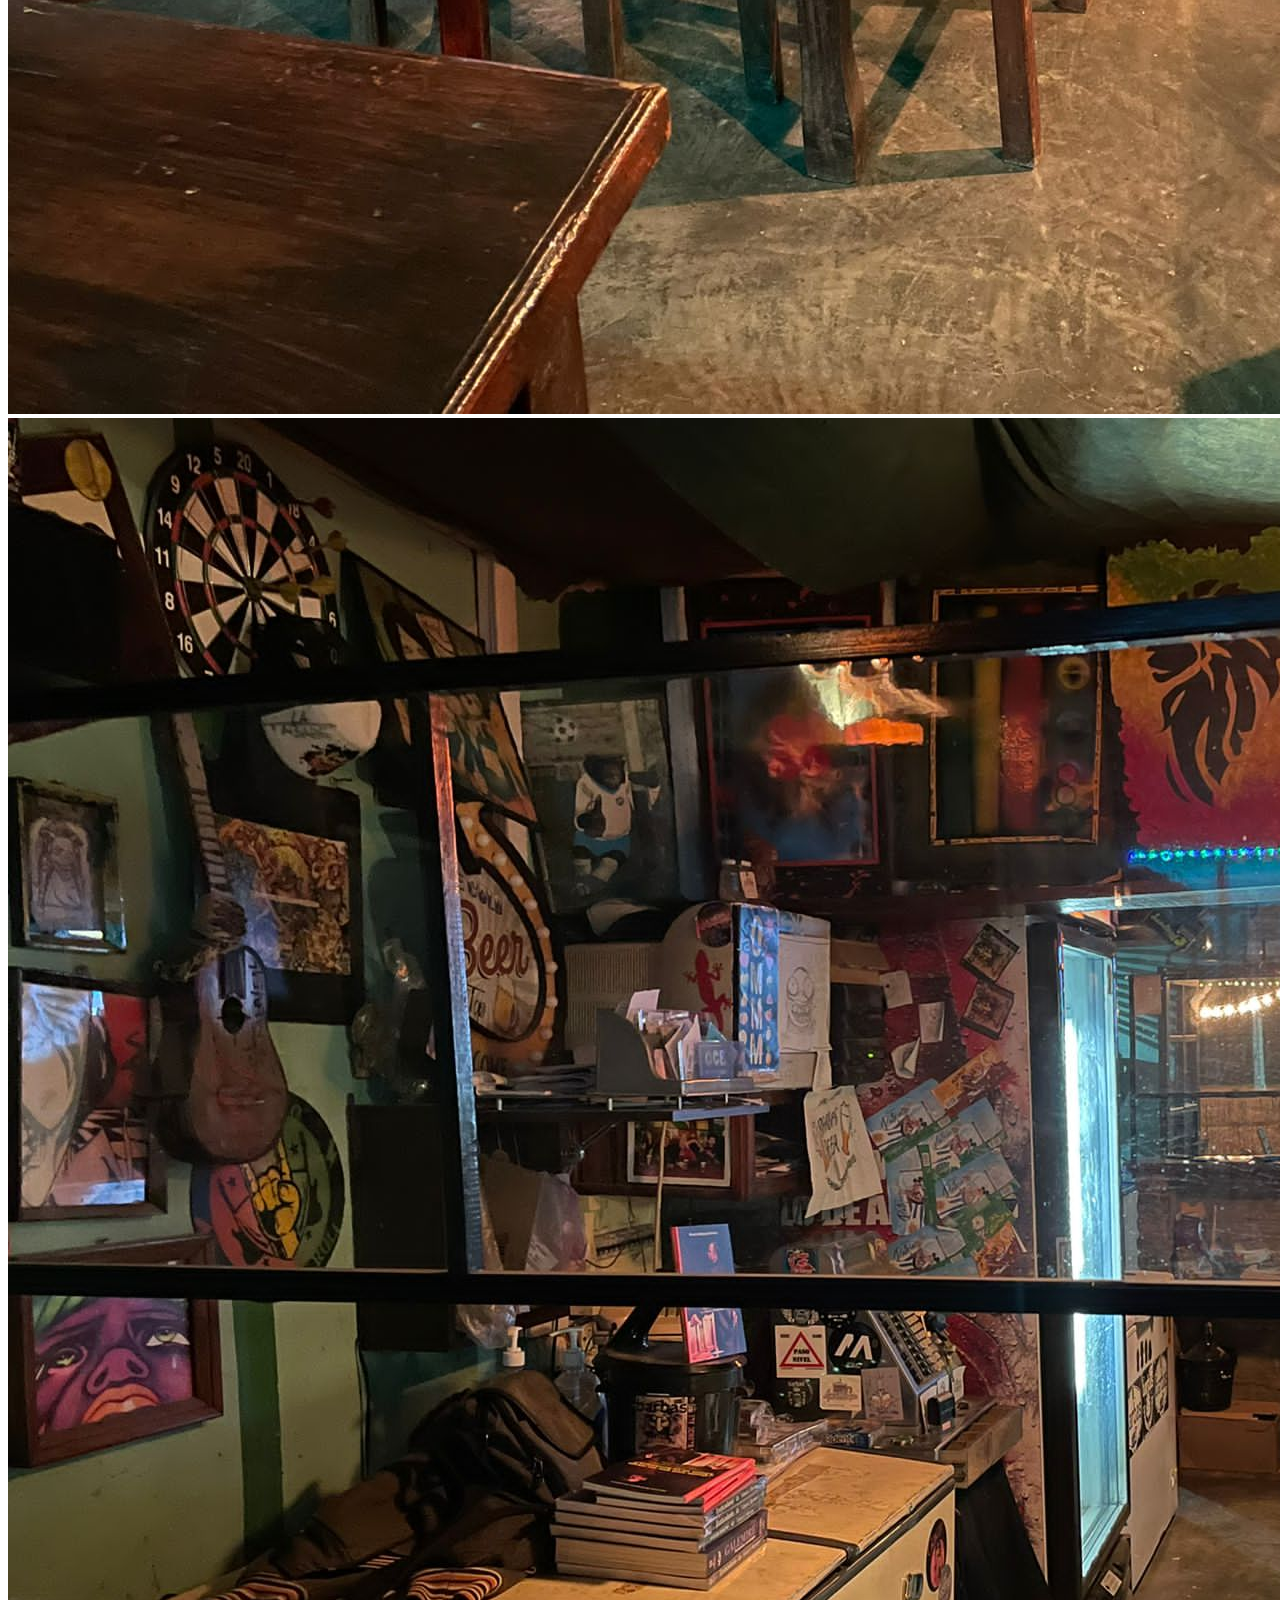
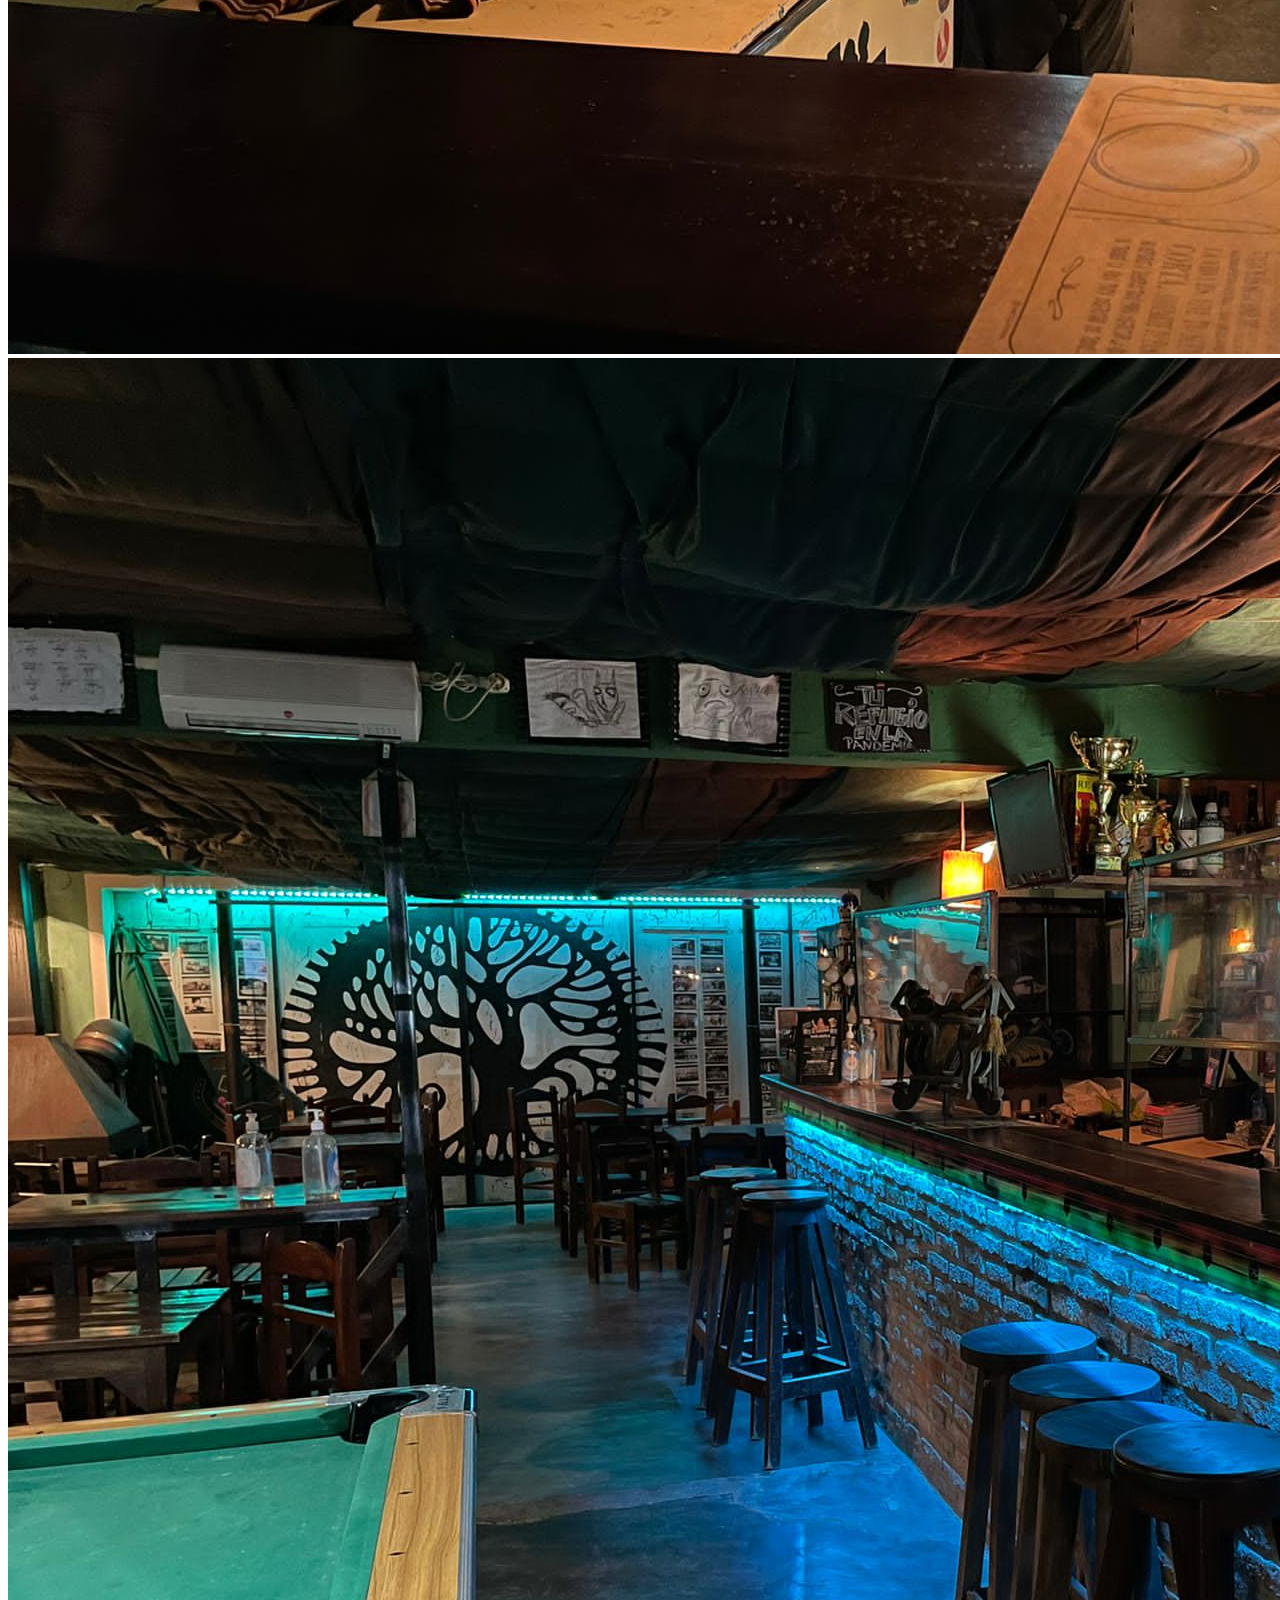
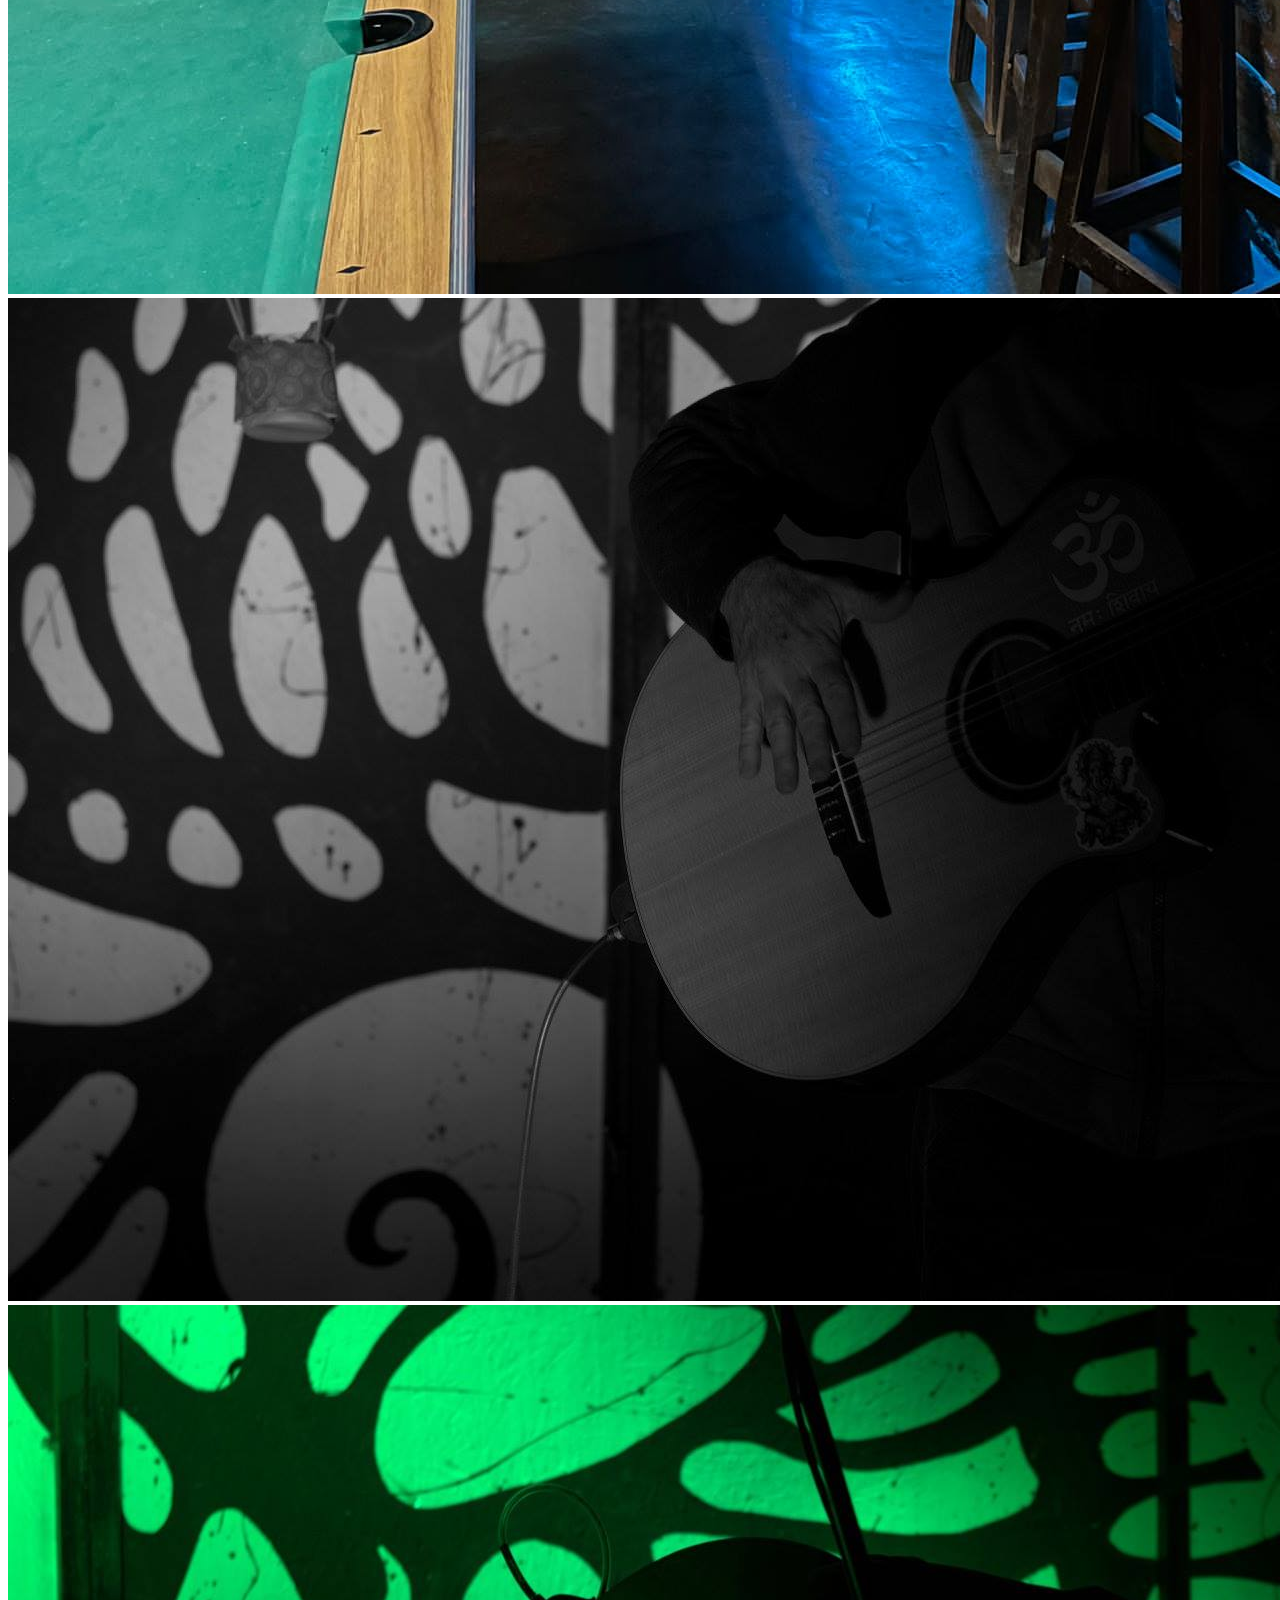
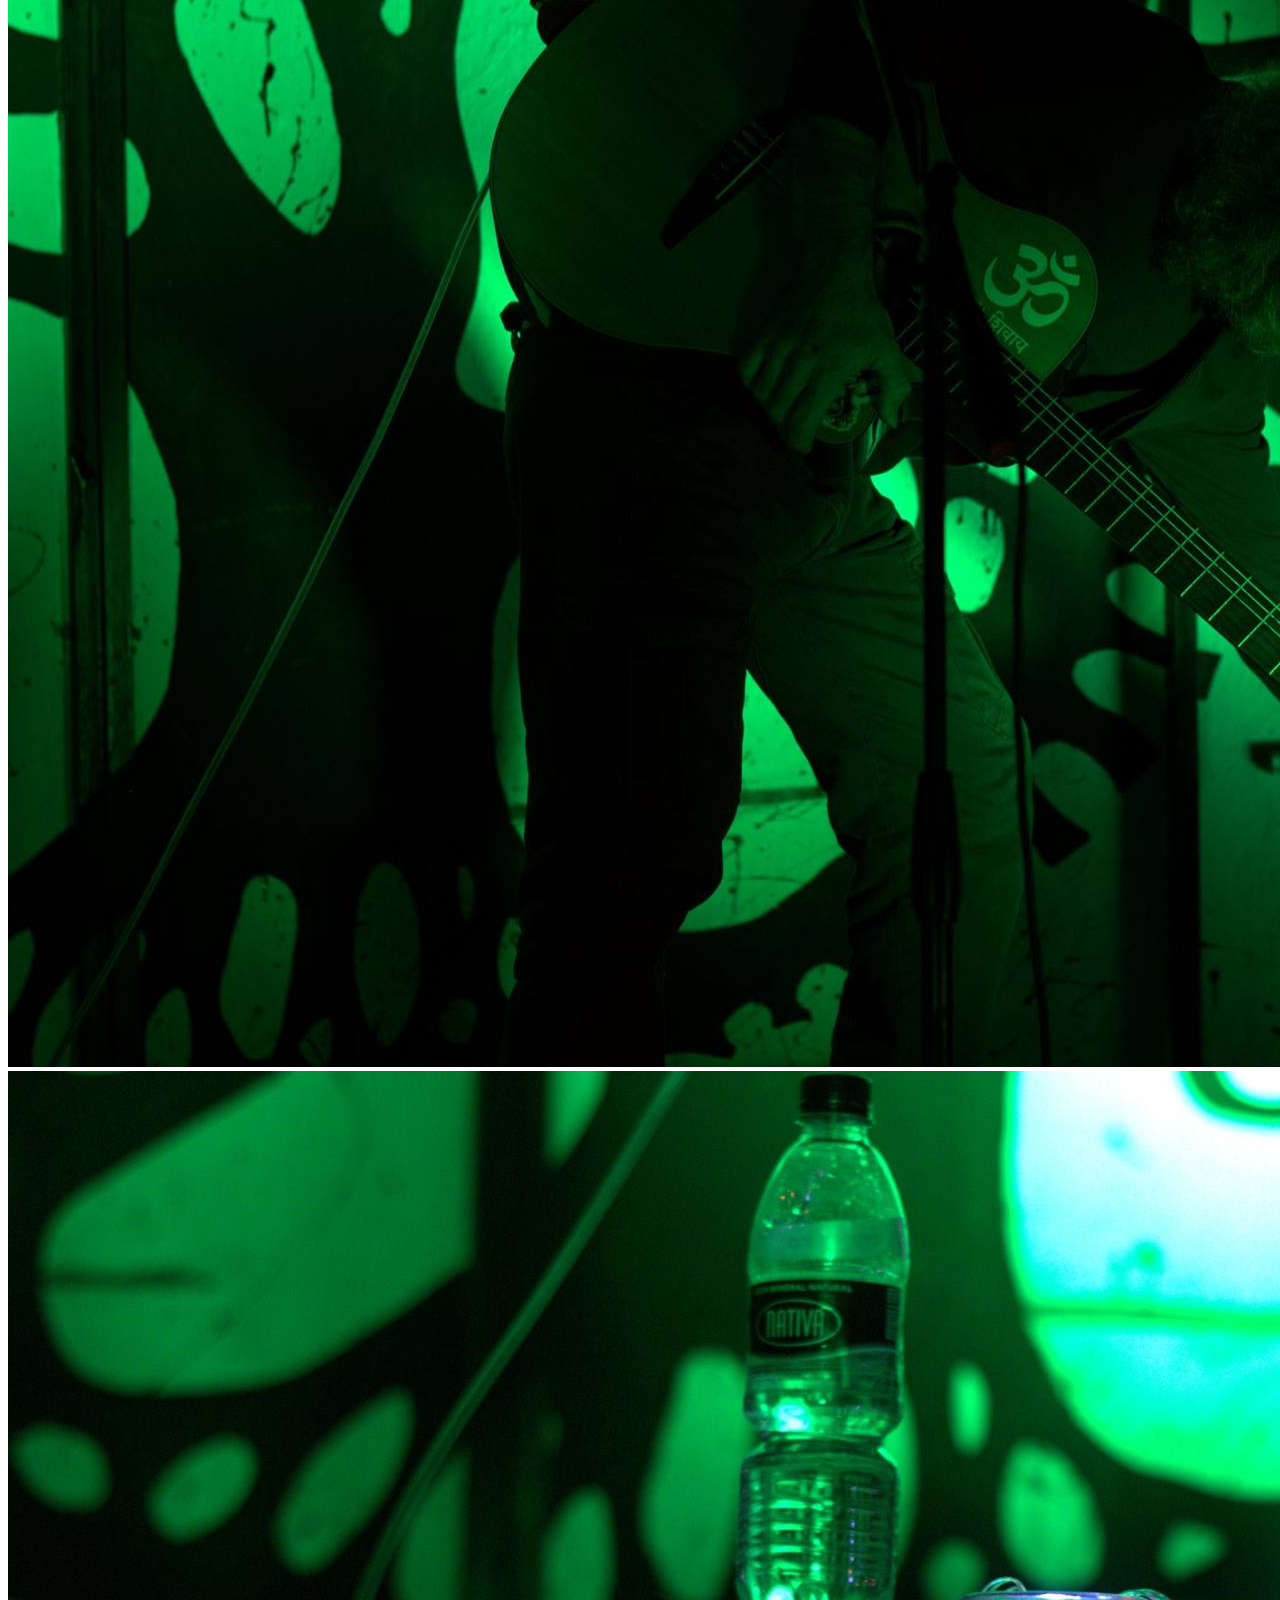
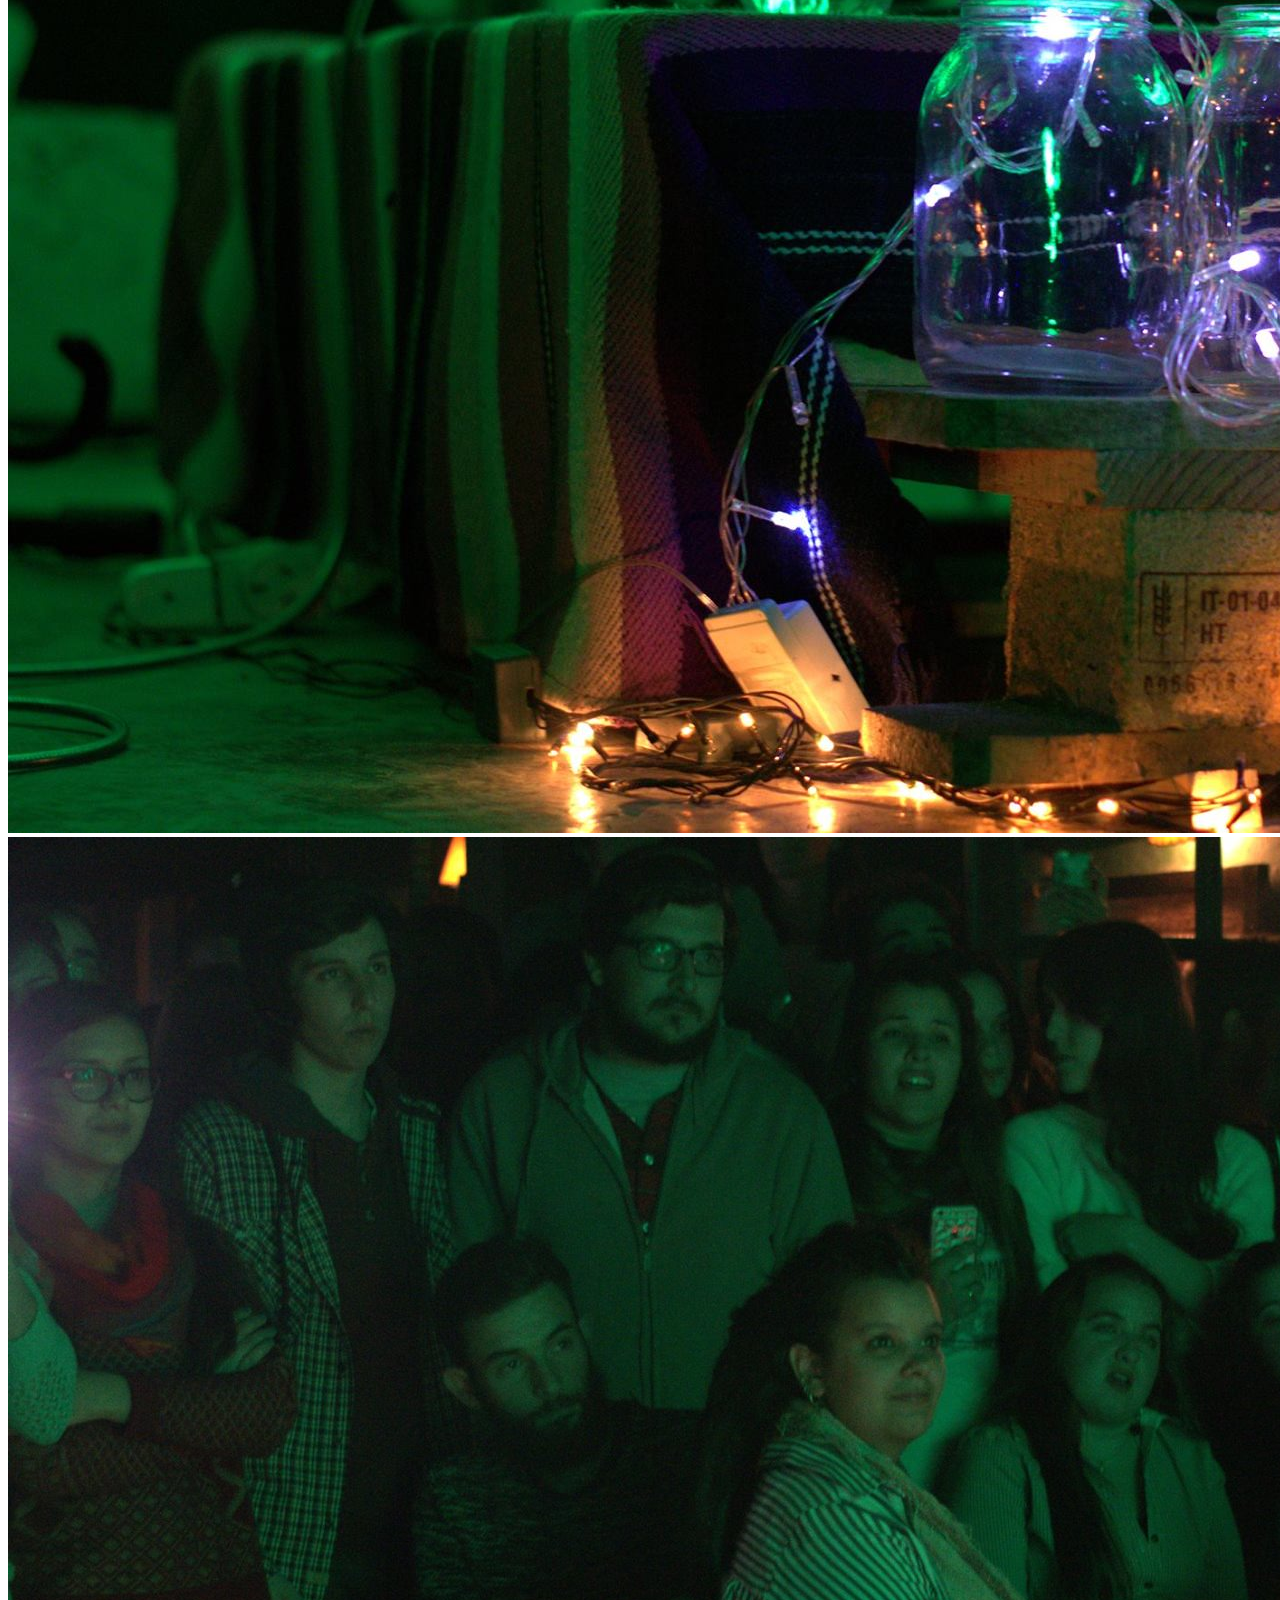
==== commit dac7069e: "entrega 13" ====
--- a/html/galeria.html
+++ b/html/galeria.html
@@ -1,4 +1,4 @@
-!DOCTYPE html>
+<!DOCTYPE html>
 <html lang="en">
 <head>
     <meta charset="UTF-8">
@@ -7,7 +7,7 @@
     <title>Galeria</title>
     <link href="https://cdn.jsdelivr.net/npm/bootstrap@5.2.0-beta1/dist/css/bootstrap.min.css" rel="stylesheet" integrity="sha384-0evHe/X+R7YkIZDRvuzKMRqM+OrBnVFBL6DOitfPri4tjfHxaWutUpFmBp4vmVor" crossorigin="anonymous">
     <link rel="stylesheet" href="https://cdn.jsdelivr.net/npm/bootstrap-icons@1.8.3/font/bootstrap-icons.css">
-    <link rel="stylesheet" href="./css/galeria.css">
+    <link rel="stylesheet" href="./sass/style.scss">
 </head>
 <body>
     
@@ -17,7 +17,7 @@
         <div class="container-fluid">
             <a class="navbar-brand" href="#">
                 <img src="./img/Logo El Comensal.jpeg" alt="" width="100" height="40" class="d-inline-block align-text-top">
-                El Comensal
+                
               </a>
           <button class="navbar-toggler" type="button" data-bs-toggle="collapse" data-bs-target="#navbarNavDropdown" aria-controls="navbarNavDropdown" aria-expanded="false" aria-label="Toggle navigation">
             <span class="navbar-toggler-icon"></span>
